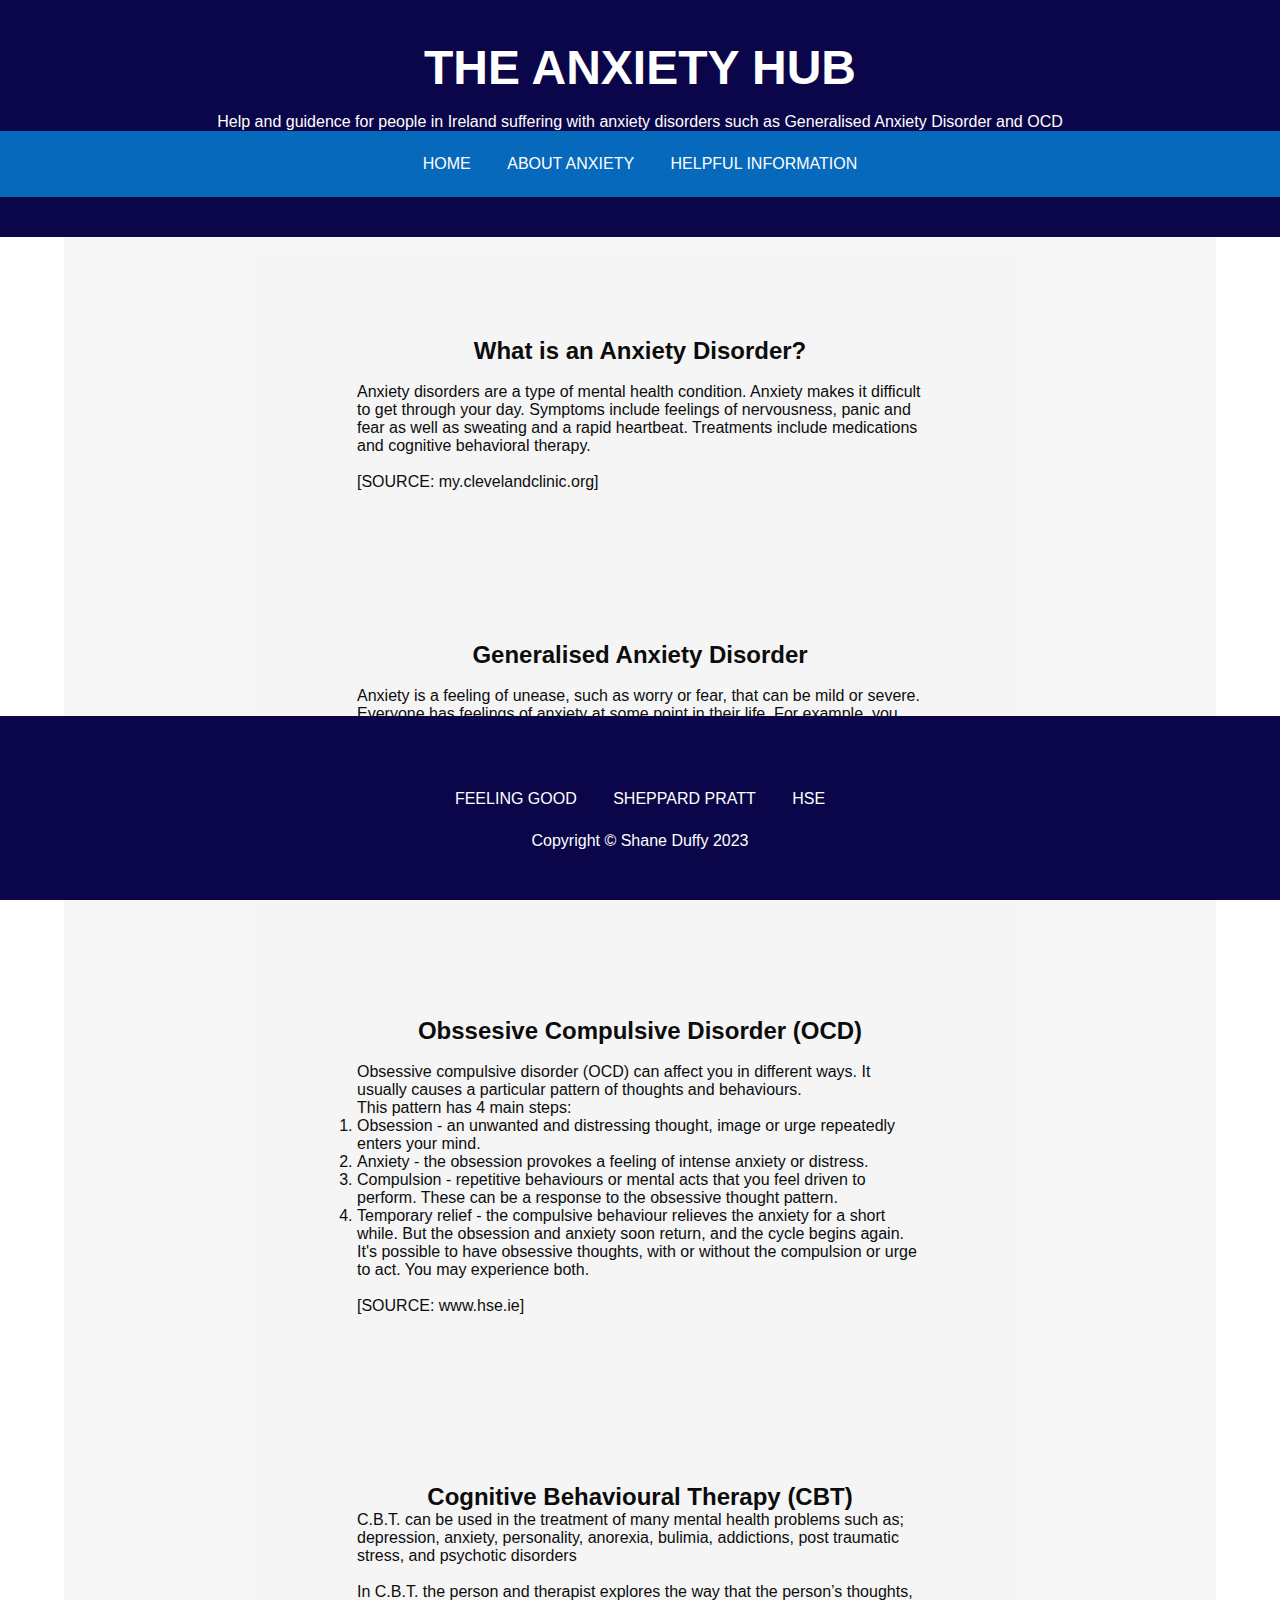
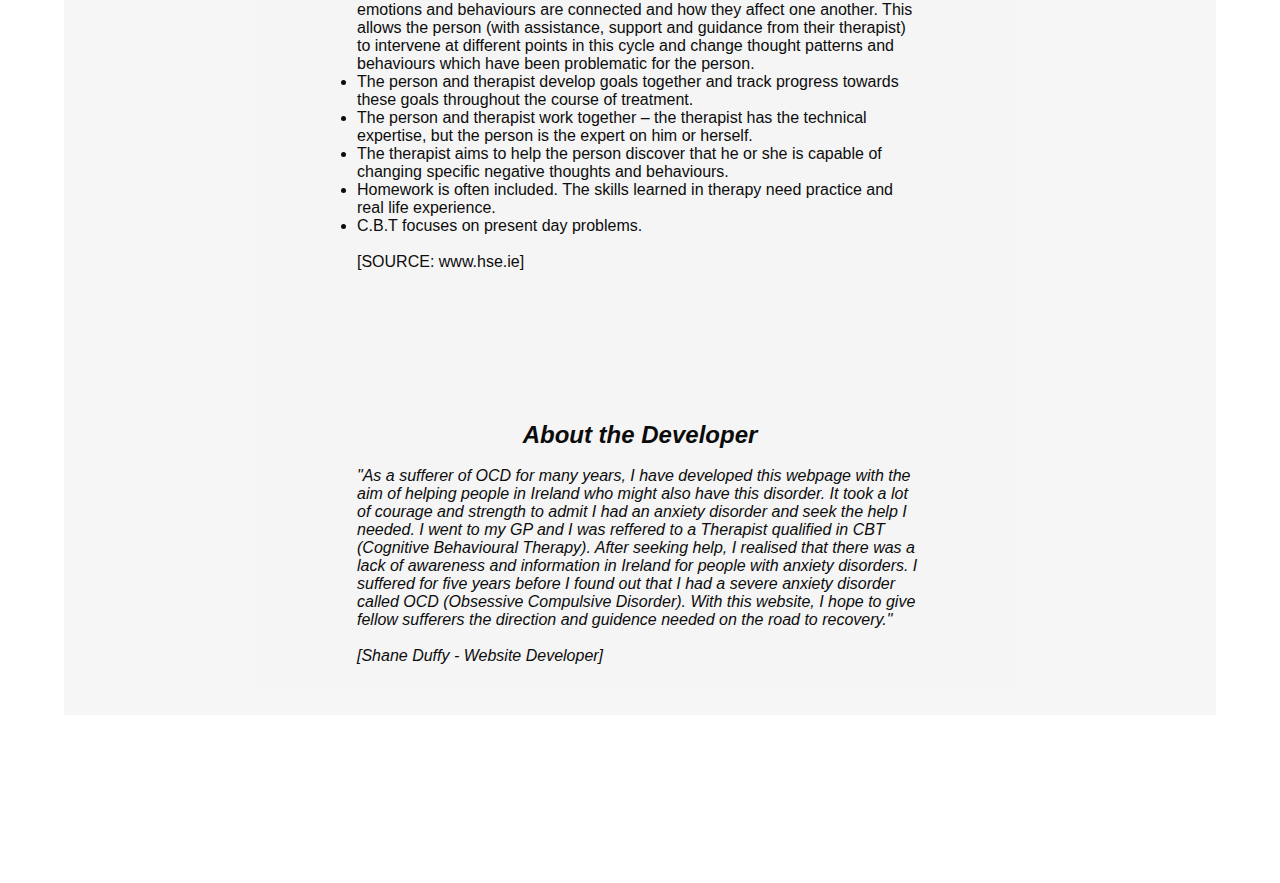
==== about.html @ 63fe4293 "footer changes" ====
<!DOCTYPE html>
<html lang="en">
<head>
    <meta charset="UTF-8">
    <meta http-equiv="X-UA-Compatible" content="IE=edge">
    <meta name="viewport" content="width=device-width, initial-scale=1.0">
    <meta name="description" content="The Anxiety Hub, Help and guidence for people in Ireland suffering with anxiety disorders such as Generalised Anxiety Disorder and OCD">
    <meta name="keywords" content="anxiety, OCD, CBT, Generalised Anxiety Disorder, Cognitive Behavioural Therapy">
	<meta name="author" content="The Anxiety Hub">
   
    <link rel="stylesheet" href="assets/css/style.css"/>

    <title>The Anxiety Hub</title>
</head>
<body>
    <header>
        <h1>The Anxiety Hub</h1>
        <br>
        <p>Help and guidence for people in Ireland suffering with anxiety disorders such as Generalised Anxiety Disorder and OCD</p>
    
    <nav class="headnav">
        <a href="index.html">Home</a>
        <a href="about.html">About Anxiety</a>
        <a href="helpandinfo.html">Helpful Information</a>
    </nav>
    </header>

    <section>
    <div class="anxiety" id="anxiety">
        <h2>What is an Anxiety Disorder?</h2>
        <br>
        <p>Anxiety disorders are a type of mental health condition. Anxiety makes it difficult to get through your day. 
           Symptoms include feelings of nervousness, panic and fear as well as sweating and a rapid heartbeat. 
           Treatments include medications and cognitive behavioral therapy. 
        </p>
        <br>
        <p>[SOURCE: my.clevelandclinic.org]</p>
        </div>   
        
        
    

    
        <div class="general" id="gad">
        <h2>Generalised Anxiety Disorder</h2>
        <br>
        <p>
            Anxiety is a feeling of unease, such as worry or fear, that can be mild or severe.
            Everyone has feelings of anxiety at some point in their life. For example, you may feel worried and anxious about sitting an exam, 
            or having a medical test or job interview.
            During times like these, feeling anxious can be perfectly normal.
            But some people find it hard to control their worries. Their feelings of anxiety are more constant and can often affect their daily lives. 
        </p>
        <br>
        <p>[SOURCE: www.nhs.co.uk]</p>
        </div>
        <br>
        <br>
    
        <div class="ocd" id="ocd2">
        <h2>Obssesive Compulsive Disorder (OCD)</h2>
        <br>
        <p>
            Obsessive compulsive disorder (OCD) can affect you in different ways. It usually causes a particular pattern of thoughts and behaviours.
    
            <ol>This pattern has 4 main steps:
                <br/>
                <li>Obsession - an unwanted and distressing thought, image or urge repeatedly enters your mind.</li>
                <li>Anxiety - the obsession provokes a feeling of intense anxiety or distress.</li>
                <li>Compulsion - repetitive behaviours or mental acts that you feel driven to perform. These can be a response to the obsessive thought pattern.</li>
                <li>Temporary relief - the compulsive behaviour relieves the anxiety for a short while. But the obsession and anxiety soon return, and the cycle begins again.</li>
            </ol>
           
            It's possible to have obsessive thoughts, with or without the compulsion or urge to act. You may experience both. 
        </p>
        <br>
        <p>[SOURCE: www.hse.ie]</p>
        </div>
    
        <br>

        <div class="cbt" id="cbt2">
        <h2>Cognitive Behavioural Therapy (CBT)</h2>
        <p>
            C.B.T. can be used in the treatment of many 
            mental health problems such as; depression, anxiety, personality, anorexia, bulimia, addictions, post traumatic stress, and psychotic disorders
        </p>
        <br>
        <p>
            In C.B.T. the person and therapist explores the way that the person’s thoughts, emotions and behaviours are connected and how they affect one another. 
            This allows the person (with assistance, support and guidance from their therapist) to intervene at different points in this 
            cycle and change thought patterns and behaviours which have been problematic for the person.
        </p>
            
            <ul>
                <li>The person and therapist develop goals together and track progress towards these goals throughout the course of treatment.</li>
                <li>The person and therapist work together – the therapist has the technical expertise, but the person is the expert on him or herself.</li>
                <li>The therapist aims to help the person discover that he or she is capable of changing specific negative thoughts and behaviours.</li>
                <li>Homework is often included. The skills learned in therapy need practice and real life experience.</li>
                <li>C.B.T focuses on present day problems.</li>
            </ul>
             
        
        <br>
        <p>[SOURCE: www.hse.ie]</p>
        </div>
    
    
        <div class="developer" id="webdeveloper"> 
        <h2>About the Developer</h2>
        <br>
        <p> "As a sufferer of OCD for many years, I have developed this webpage with the aim of helping people in Ireland who might also have this disorder. 
        It took a lot of courage and strength to admit I had an anxiety disorder and seek the help I needed. I went to my GP and I was reffered to a Therapist qualified
        in CBT (Cognitive Behavioural Therapy). 
        After seeking help, I realised that there was a lack of awareness and information in Ireland for people with anxiety disorders. I suffered for five years before I 
        found out that I had a severe anxiety disorder called OCD (Obsessive Compulsive Disorder).
        With this website, I hope to give fellow sufferers the direction and guidence needed on the road to recovery." 
        </p> 
        <br>
        <p>[Shane Duffy - Website Developer]</p>
        </div>
    </section>   
    
    



    <footer>
        
    
        <nav id="footnav">
            <a href="https://feelinggood.com/" target="_blank">Feeling Good </a>
            <a href="https://www.sheppardpratt.org/why-sheppard-pratt/our-experts/details/jon-hershfield-mft/" target="_blank">Sheppard Pratt</a>
            <a href="https://www.hse.ie/eng/" target="_blank">HSE</a>
            </nav>

        <p>Copyright © Shane Duffy 2023</p>
        
    </footer>
</body>
</html>
---- assets/css/style.css ----
* {
    margin: 0;
    padding: 0;
    text-decoration: none;
    box-sizing: border-box;
    
}

header {
    background-color: rgb(11, 6, 73);
    color: white;
    align-content: center;
    width: 100%;
    height: 100%;
    display: block;
    padding: 40px 0;
    
} 

h1 {
    text-align: center;
    font-size: xxx-large;
    text-transform: uppercase;
}

h2 {
    text-align: center;
    padding-top: 50px;
}

    
.headnav {
    color: white;
    background-color: #0585dbc7;
    padding: 1.5rem;
}

.headnav a:link {
    color: white;
    text-decoration: none;      
}

.headnav > a {
	text-decoration: none;
	color: white;
	margin: 1rem;
    text-transform: uppercase;
    
}

.headnav a:visited {
    color: white;
    
}

.headnav a:hover {
	text-decoration: none;
	color: gold;
} 

#footnav {
    padding: 1.5rem;
    text-decoration: none;
}

#footnav > a {
	text-decoration: none;
	color: white;
	margin: 1rem;
    text-transform: uppercase;
}

#footnav a:link {
    color:white;
    text-decoration: none;
    
}

#footnav a:hover {
	text-decoration: none;
	color: gold;
} 


#homenav {
    font-size: xx-large;
    font-weight: bold;
    color:rgb(11, 6, 73);
}


#homenav > a {
    text-decoration: none;
    color:rgb(11, 6, 73);
}

#homenav a:visited {
    color:rgb(43, 29, 247);
    
}


body {
    font-family: Arial, Helvetica, sans-serif;
    text-align: center;
    align-content: center;
    background-color: whitesmoke;
    background: url('https://images.pexels.com/photos/734973/pexels-photo-734973.jpeg?auto=compress&cs=tinysrgb&w=1260&h=750&dpr=1') center center / cover no-repeat fixed;
    
    
    min-width: 70%;
    
}

section {
    display: inline-block;
    width: 90%;
    max-height: 100%;
    background-color: whitesmoke;
    align-content: left;
    text-align: center;
    opacity: 95%;
    margin-bottom: 168px;
}

.main{
    max-width: 50%;
    margin-left:auto;
    margin-right:auto;
    align-content: center;
    text-align: left;
    font-size: x-large;
    display: block;
    padding-left: 5px;
    padding-right: 5px; 
    padding-top: 100px;
    padding-bottom: 50px;
    margin-bottom: 168px;
}

#stress-pics {
    margin-bottom: 168px;
    background-color: whitesmoke;
    opacity: 100%;
}


.anxiety {
    max-width: 50%;
    margin-left:auto;
    margin-right:auto;
    align-content: center;
    text-align: left;
    display: block;
    padding-top: 50px;
    padding-left: 5px;
    padding-right: 5px;
    
    
    
}

.general {
    
    max-width: 50%;
    margin-left:auto;
    margin-right:auto;
    align-content: center;
    text-align: left;
    display: block;
    padding-left: 5px;
    padding-right: 5px;
    padding-top: 100px;

}

.ocd {
    
    max-width: 50%;
    margin-left:auto;
    margin-right:auto;
    align-content: center;
    display: block;
    text-align: left;
    padding-left: 5px;
    padding-right: 5px;
    padding-top: 100px;
    
}

.cbt {
    max-width: 50%;
    margin-left:auto;
    margin-right:auto;
    align-content: center;
    display: block;
    text-align: left;
    padding-left: 5px;
    padding-right: 5px;
    padding-top: 100px;
}

.developer {
    max-width: 50%;
    margin-left:auto;
    margin-right:auto;
    align-content: center;
    display: block;
    font-style: italic;
    text-align: left;
    padding-left: 5px;
    padding-right: 5px;
    padding-top: 100px;
    padding-bottom: 50px;
}

.info {
    
    max-width: 40%;
    margin-left:auto;
    margin-right:auto;
    align-content: center; 
    display: block;
    text-align: left;
    padding-left: 5px;
    padding-right: 5px;
    padding-top: 50px;
    padding-bottom: 100px;

}

.navi-list {
    list-style-type: none;
    font-size: large;
    color:rgb(11, 6, 73);
    background-color: whitesmoke;
    opacity: 90%;
    padding-top: 100px;
    padding-bottom: 50px;
}

ul {
    list-style-type: disc;
}



footer {
    background-color: rgb(11, 6, 73);;
    color: white;
    text-align: center;
    width: 100vw;
    display: block;
    overflow: auto;
    padding: 50px 0;
    box-sizing: border-box;
    position: fixed;
    bottom: 0;
    right: 0;
}

@media screen and (max-with: 1200px){
  #media {
    width: 40%;
    height: 1200px;
    display:inline-block;
    padding: 5px;
    margin:auto 0;
    font-size: 40%;
    align-content:center;
  }  

  footer {
    padding-left: 0;
  }
}

@media screen and (max-with: 600px){
    #media {
      width: 40%;
      height: 600px;
      display:inline-block;
      padding: 5px;
      margin:auto 0;
      font-size: 40%;
      align-content:center;
    }  
  
    footer {
      padding-left: 0;
    }
  }
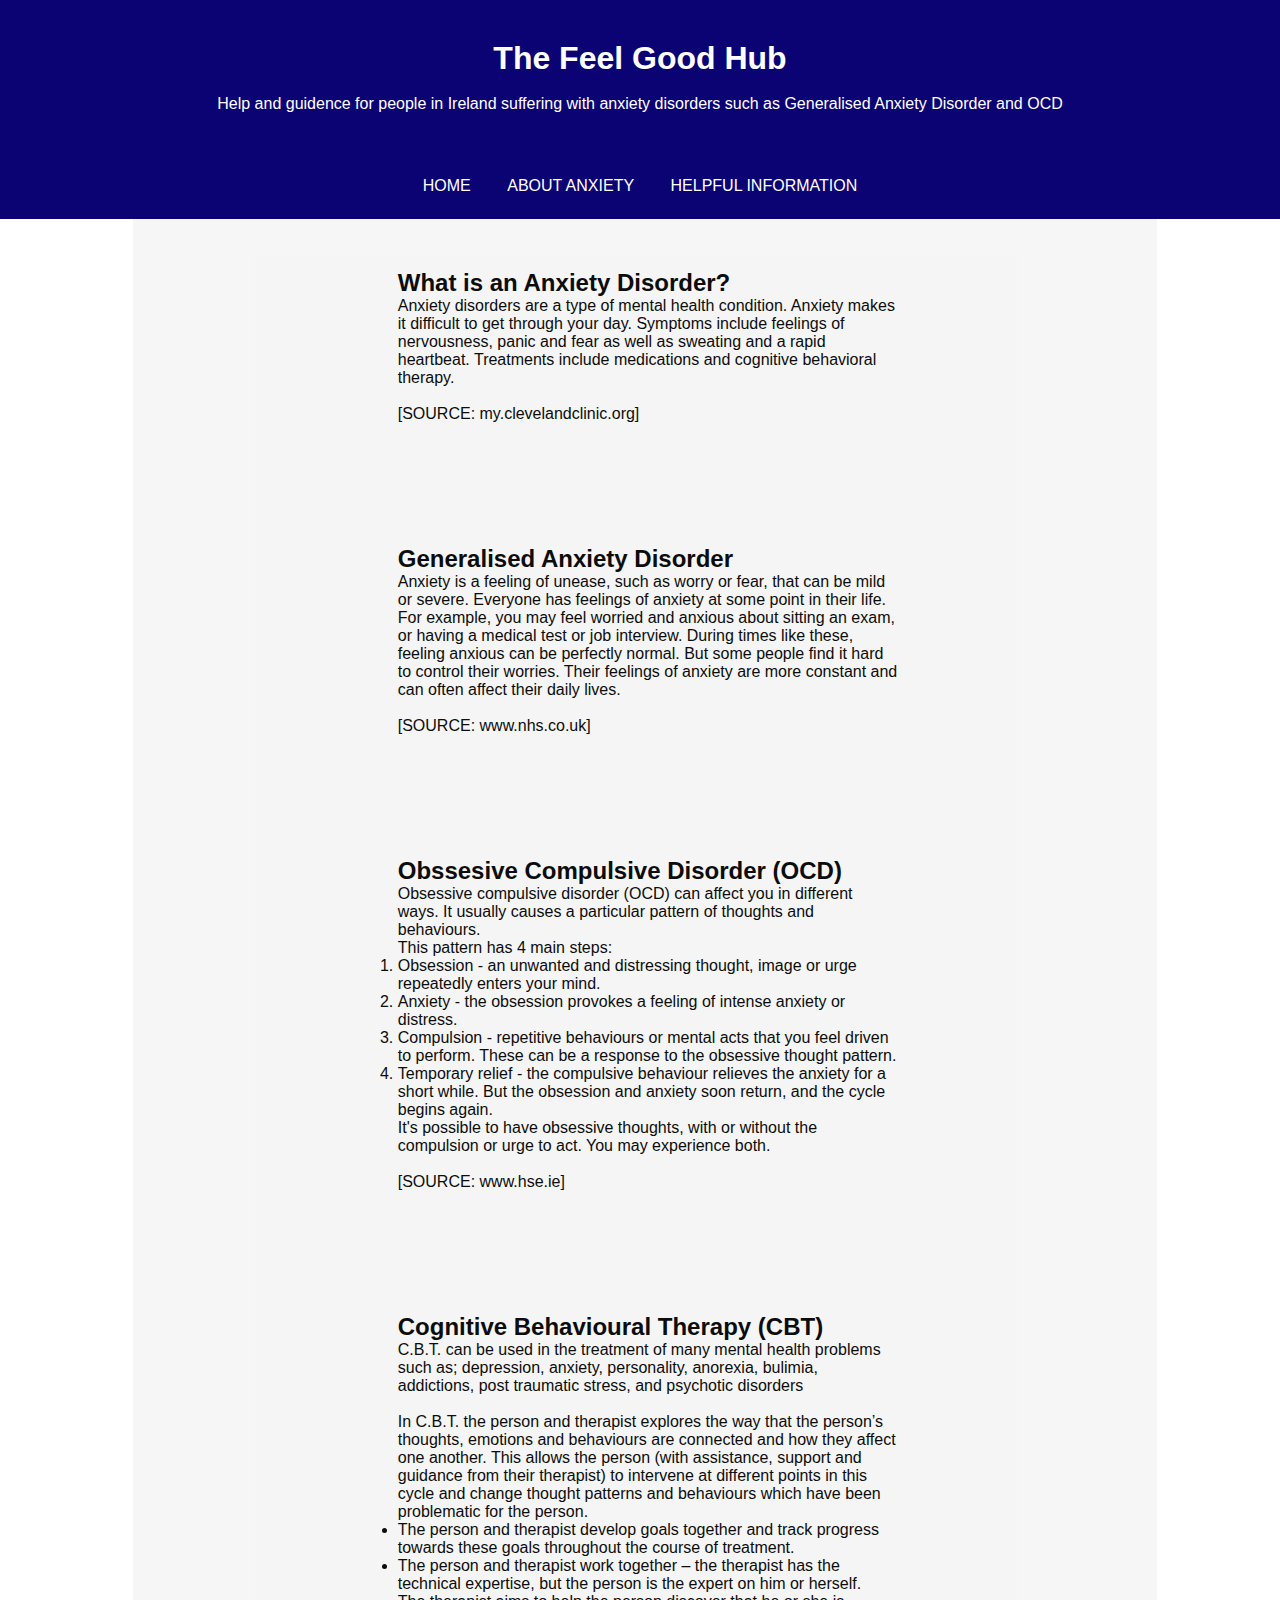
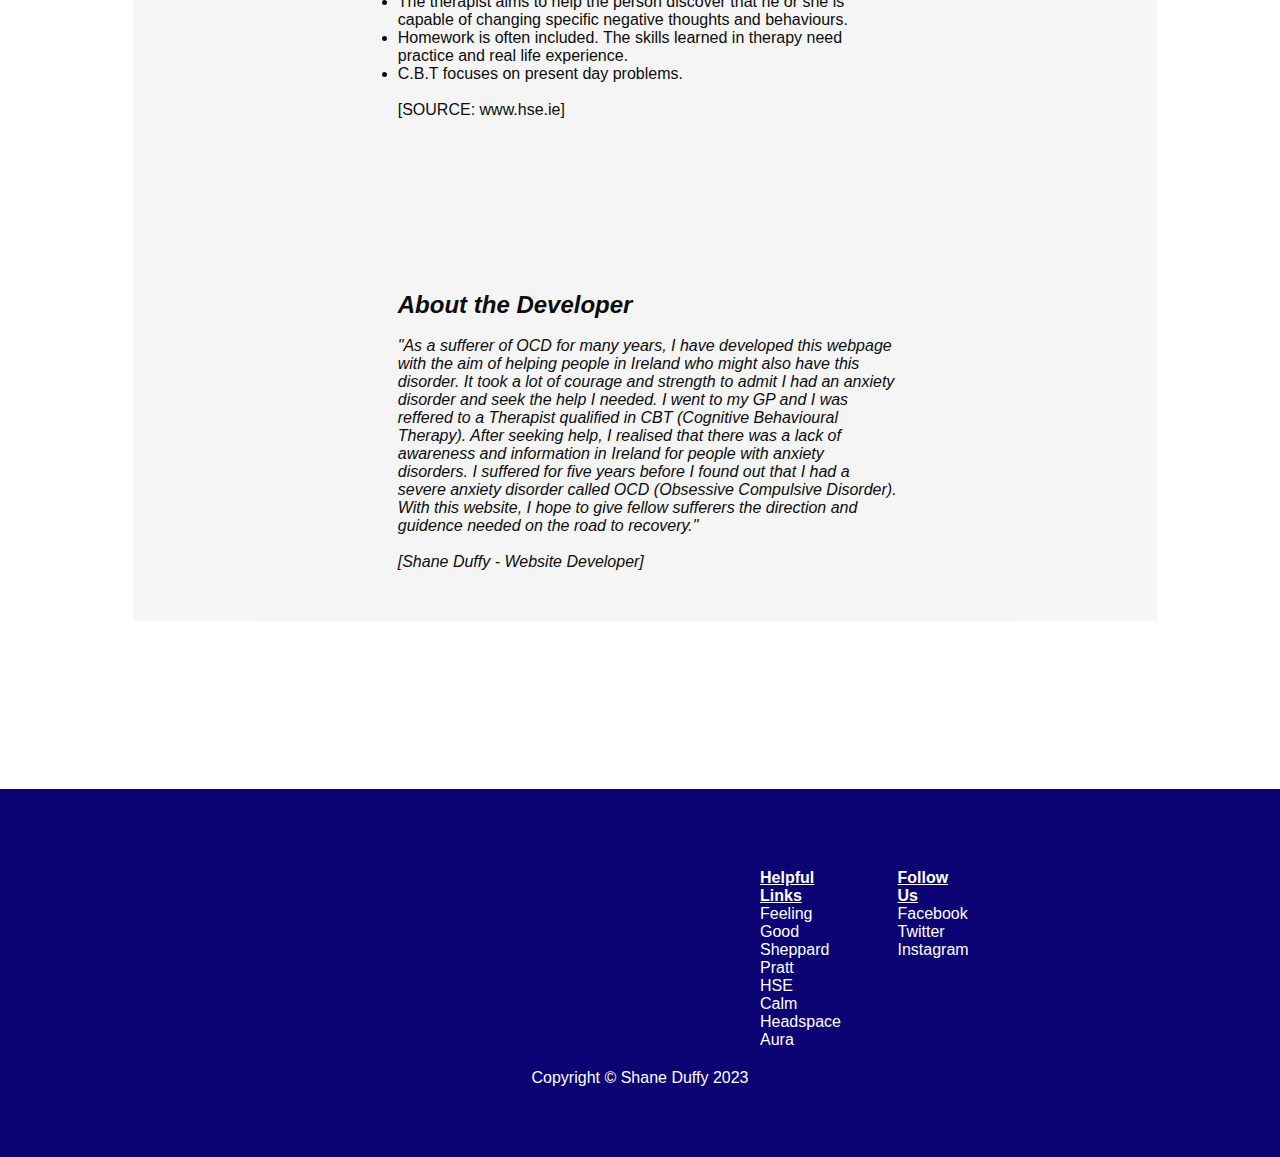
==== commit c0d97d96: "style changes" ====
--- a/about.html
+++ b/about.html
@@ -10,25 +10,25 @@
    
     <link rel="stylesheet" href="assets/css/style.css"/>
 
-    <title>The Anxiety Hub</title>
+    <title>The Feel Good Hub</title>
 </head>
 <body>
     <header>
-        <h1>The Anxiety Hub</h1>
+        <h1>The Feel Good Hub</h1>
         <br>
         <p>Help and guidence for people in Ireland suffering with anxiety disorders such as Generalised Anxiety Disorder and OCD</p>
+    </header>
     
-    <nav class="headnav">
+    <nav class="headnav navbackground">
         <a href="index.html">Home</a>
         <a href="about.html">About Anxiety</a>
         <a href="helpandinfo.html">Helpful Information</a>
     </nav>
-    </header>
+    
 
     <section>
-    <div class="anxiety" id="anxiety">
+    <div class="anxiety contstyle" id="anxiety">
         <h2>What is an Anxiety Disorder?</h2>
-        <br>
         <p>Anxiety disorders are a type of mental health condition. Anxiety makes it difficult to get through your day. 
            Symptoms include feelings of nervousness, panic and fear as well as sweating and a rapid heartbeat. 
            Treatments include medications and cognitive behavioral therapy. 
@@ -36,30 +36,32 @@
         <br>
         <p>[SOURCE: my.clevelandclinic.org]</p>
         </div>   
-        
-        
+        <br>
+        <br>
+        <br>
+        <br>
     
 
     
-        <div class="general" id="gad">
+        <div class="general contstyle" id="gad">
         <h2>Generalised Anxiety Disorder</h2>
-        <br>
-        <p>
-            Anxiety is a feeling of unease, such as worry or fear, that can be mild or severe.
+        <p> Anxiety is a feeling of unease, such as worry or fear, that can be mild or severe.
             Everyone has feelings of anxiety at some point in their life. For example, you may feel worried and anxious about sitting an exam, 
             or having a medical test or job interview.
             During times like these, feeling anxious can be perfectly normal.
             But some people find it hard to control their worries. Their feelings of anxiety are more constant and can often affect their daily lives. 
         </p>
         <br>
+       
         <p>[SOURCE: www.nhs.co.uk]</p>
         </div>
         <br>
         <br>
+        <br>
+        <br>
     
-        <div class="ocd" id="ocd2">
+        <div class="ocd contstyle" id="ocd2">
         <h2>Obssesive Compulsive Disorder (OCD)</h2>
-        <br>
         <p>
             Obsessive compulsive disorder (OCD) can affect you in different ways. It usually causes a particular pattern of thoughts and behaviours.
     
@@ -78,8 +80,11 @@
         </div>
     
         <br>
+        <br>
+        <br>
+        <br>
 
-        <div class="cbt" id="cbt2">
+        <div class="cbt contstyle" id="cbt2">
         <h2>Cognitive Behavioural Therapy (CBT)</h2>
         <p>
             C.B.T. can be used in the treatment of many 
@@ -104,6 +109,10 @@
         <br>
         <p>[SOURCE: www.hse.ie]</p>
         </div>
+        <br>
+        <br>
+        <br>
+        <br>
     
     
         <div class="developer" id="webdeveloper"> 
@@ -126,16 +135,56 @@
 
 
     <footer>
+        <div class="container">
+        <div id="row">
+        <div class="footer-col">
+            <h4>Helpful Links</h4>
+            <ul class="footlist">
+                <li>
+                    <a href="https://feelinggood.com/" target="_blank">Feeling Good </a>
+                </li>
+                <li>
+                    <a href="https://www.sheppardpratt.org/why-sheppard-pratt/our-experts/details/jon-hershfield-mft/" target="_blank">Sheppard Pratt</a>
+                </li>
+                <li>
+                    <a href="https://www.hse.ie/eng/" target="_blank">HSE</a>
+                </li>
+                <li>
+                    <a href="https://www.calm.com" target="_blank">Calm</a>
+                </li>
+                <li>
+                    <a href="https://www.headspace.com" target="_blank">Headspace</a>
+                </li>
+                <li>
+                    <a href="https://www.aurahealth.io" target="_blank">Aura</a>
+                </li>
+            </ul>
+        </div>
+        <div class="footer-col">
+            <h4>Follow Us</h4>
+            <ul class="footlist">
+                <li>
+                    <a href="https://www.facebook.com" target="_blank">Facebook</a>
+                </li>
+                <li>
+                    <a href="https://www.twitter.com" target="_blank">Twitter</a>
+                </li>
+                <li>
+                    <a href="https://www.instagram.com" target="_blank">Instagram</a>
+                </li>
+            </ul>
+        </div>
+        </div>
+        </div>
+            
+            
+            
+            
         
-    
-        <nav id="footnav">
-            <a href="https://feelinggood.com/" target="_blank">Feeling Good </a>
-            <a href="https://www.sheppardpratt.org/why-sheppard-pratt/our-experts/details/jon-hershfield-mft/" target="_blank">Sheppard Pratt</a>
-            <a href="https://www.hse.ie/eng/" target="_blank">HSE</a>
-            </nav>
 
-        <p>Copyright © Shane Duffy 2023</p>
-        
+        <div class="copyright">
+            <p>Copyright © Shane Duffy 2023</p>
+        </div>
     </footer>
 </body>
 </html>--- a/assets/css/style.css
+++ b/assets/css/style.css
@@ -5,7 +5,7 @@
     box-sizing: border-box;
     
 }
-
+/*
 header {
     background-color: rgb(11, 6, 73);
     color: white;
@@ -86,6 +86,10 @@
     font-size: xx-large;
     font-weight: bold;
     color:rgb(11, 6, 73);
+}
+
+#homenav li {
+    list-style-type: none;
 }
 
 
@@ -271,11 +275,11 @@
   }  
 
   footer {
-    padding-left: 0;
+    padding: 0;
   }
 }
 
-@media screen and (max-with: 600px){
+@media screen and (max-with: 470px){
     #media {
       width: 40%;
       height: 600px;
@@ -286,7 +290,176 @@
       align-content:center;
     }  
   
+    .background {
+      padding: 0 0;
+    }
+
     footer {
-      padding-left: 0;
+      padding: 0 0;
     }
-  }+  } */
+body {
+    font-family: Arial, Helvetica, sans-serif;
+    text-align: center;
+    align-content: center;
+    /*background-color: rgb(238, 230, 215);*/
+    background: url(https://images.pexels.com/photos/1770809/pexels-photo-1770809.jpeg)center center / cover no-repeat fixed;
+    /*background: url(https://images.pexels.com/photos/457881/pexels-photo-457881.jpeg?auto=compress&cs=tinysrgb&w=1260&h=750&dpr=1) center center / cover no-repeat fixed;*/
+    
+  }
+
+header {
+    color: white;
+    align-content: center;
+    width: 100%;
+    height: 100%;
+    display: block;
+    padding: 40px 0;
+    background-color: rgb(11, 3, 116);
+    
+    
+} 
+
+footer {
+    color: white;
+    align-content: center;
+    width: 100%;
+    height: 100%;
+    display: block;
+    padding: 70px 0;
+    background-color: rgb(11, 3, 116);
+    
+}
+
+h4 {
+    text-decoration: underline;
+}
+
+.container {
+    /*max-width: 600px;
+    margin: auto;*/
+    max-width: 60%;
+    margin-left:550px;
+    margin-right:auto;
+    align-content: center;
+    text-align: left;
+    display: block;
+    padding-top: 10px;
+    padding-left: 175px;
+    padding-right: 5px;
+}
+
+#row {
+    display: flex;
+    flex-wrap: wrap;
+}
+
+.footlist {
+    list-style-type: none;
+}
+
+.footer-col {
+    width: 25%;
+    padding: 0 35px;
+}
+
+.footer-col a:link {
+    color: white;
+    text-decoration: none;      
+}
+
+.footer-col > a {
+    text-decoration: none;
+	color: white;
+	margin: 1rem;
+    text-transform: uppercase;
+}
+
+.footer-col > a:visited {
+    color: white;
+}
+
+.footer-col a:hover {
+	text-decoration: none;
+	color: gold;
+} 
+.copyright {
+    padding-top: 15px;
+    margin-top: 5px;
+}
+.headnav {
+    color: white;
+    /*background-color: #0585dbc7;*/
+    padding: 1.5rem;
+}
+
+.navbackground {
+    background-color: rgb(11, 3, 116);
+    color: white;
+}
+
+.headnav a:link {
+    color: white;
+    text-decoration: none;      
+}
+
+.headnav > a {
+	text-decoration: none;
+	color: white;
+	margin: 1rem;
+    text-transform: uppercase;
+    
+}
+
+.headnav a:visited {
+    color: white;
+    
+}
+
+.headnav a:hover {
+	text-decoration: none;
+	color: gold;
+} 
+
+section {
+    display: inline-block;
+    background-color: whitesmoke;
+    width: 80%;
+    max-height: 100%;
+    align-content: center;
+    text-align: left;
+    opacity: 95%;
+    margin-left: 10px;
+    padding-left: 5px;
+    margin-bottom: 168px;
+}
+
+.developer {
+    max-width: 50%;
+    margin-left:auto;
+    margin-right:auto;
+    align-content: center;
+    display: block;
+    font-style: italic;
+    text-align: left;
+    padding-left: 5px;
+    padding-right: 5px;
+    padding-top: 100px;
+    padding-bottom: 50px;
+}
+
+.social {
+    display: flexbox;
+}
+
+.contstyle {
+    max-width: 50%;
+    margin-left:auto;
+    margin-right:auto;
+    align-content: center;
+    text-align: left;
+    display: block;
+    padding-top: 50px;
+    padding-left: 5px;
+    padding-right: 5px;
+}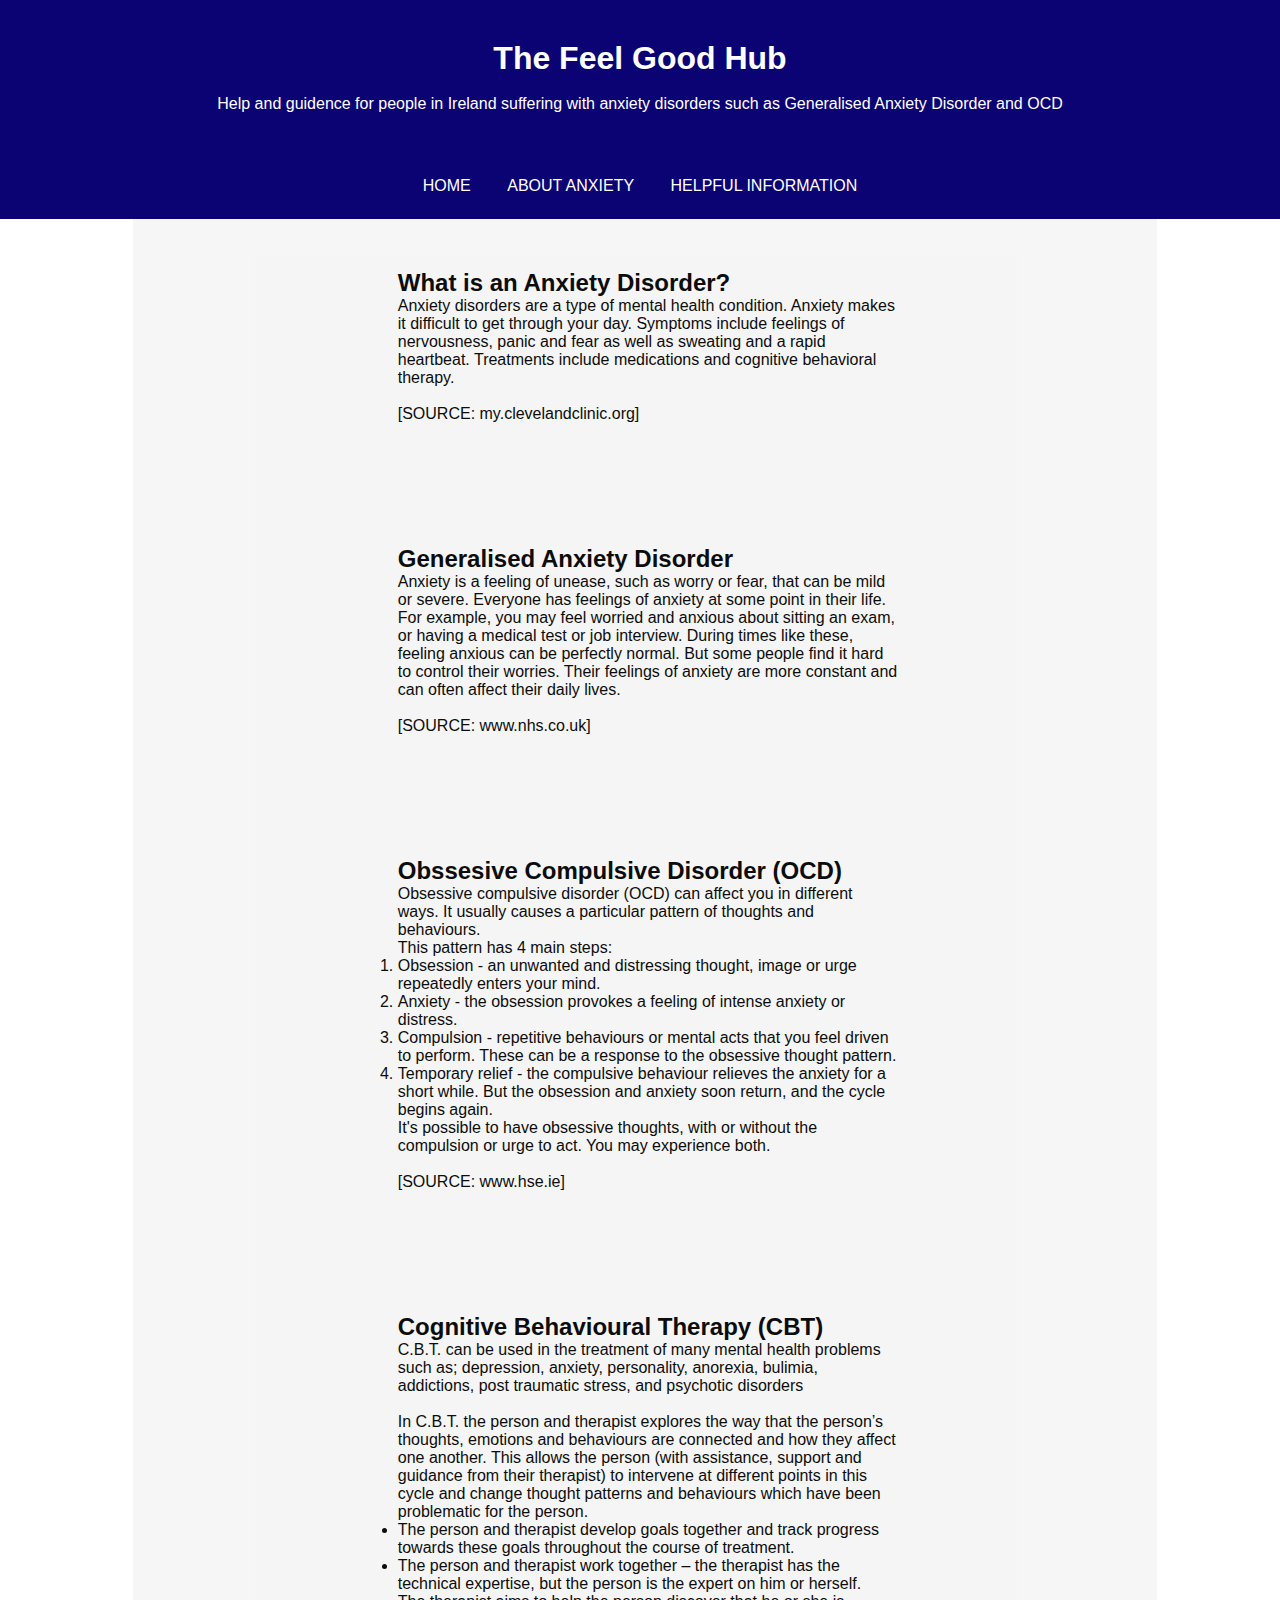
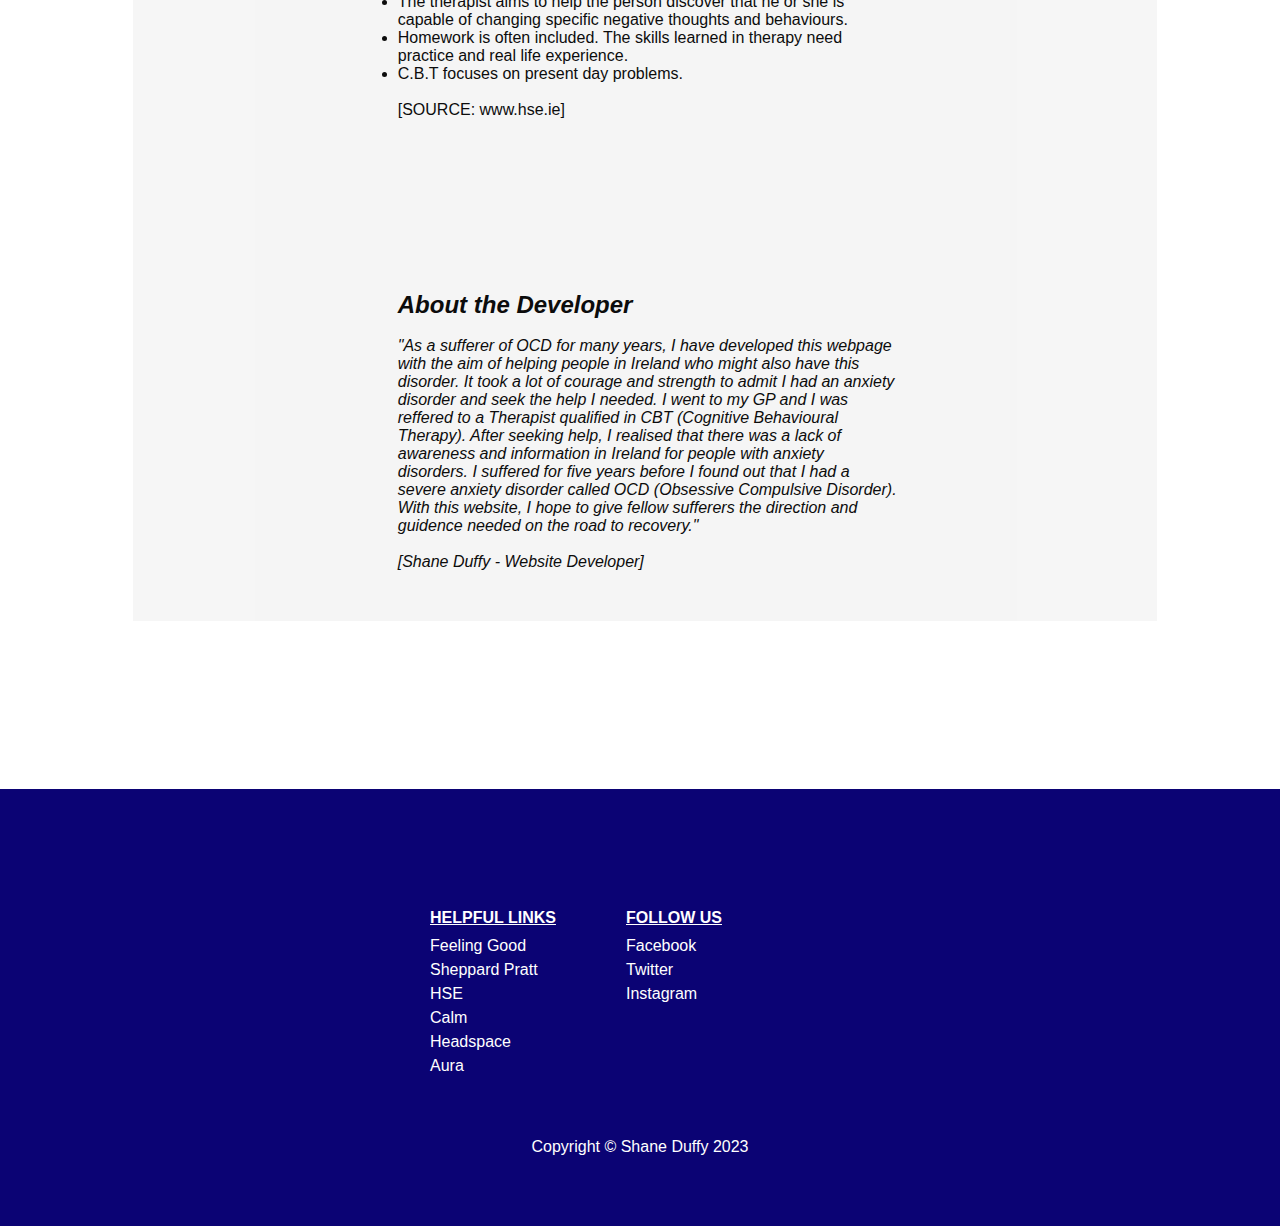
==== commit 9eab650c: "responsive footer" ====
--- a/about.html
+++ b/about.html
@@ -141,22 +141,22 @@
             <h4>Helpful Links</h4>
             <ul class="footlist">
                 <li>
-                    <a href="https://feelinggood.com/" target="_blank">Feeling Good </a>
+                    <a href="https://feelinggood.com/" target="_blank" aria-label="Visit Feeling Good by Dr David Burns">Feeling Good </a>
                 </li>
                 <li>
-                    <a href="https://www.sheppardpratt.org/why-sheppard-pratt/our-experts/details/jon-hershfield-mft/" target="_blank">Sheppard Pratt</a>
+                    <a href="https://www.sheppardpratt.org/why-sheppard-pratt/our-experts/details/jon-hershfield-mft/" target="_blank" aria-label="Visit Jon Hershfield, expert on OCD">Sheppard Pratt</a>
                 </li>
                 <li>
-                    <a href="https://www.hse.ie/eng/" target="_blank">HSE</a>
+                    <a href="https://www.hse.ie/eng/" target="_blank" aria-label="Visit HSE.ie">HSE</a>
                 </li>
                 <li>
-                    <a href="https://www.calm.com" target="_blank">Calm</a>
+                    <a href="https://www.calm.com" target="_blank" aria-label="Visit Calm Webpage">Calm</a>
                 </li>
                 <li>
-                    <a href="https://www.headspace.com" target="_blank">Headspace</a>
+                    <a href="https://www.headspace.com" target="_blank" aria-label="Visit Headspace">Headspace</a>
                 </li>
                 <li>
-                    <a href="https://www.aurahealth.io" target="_blank">Aura</a>
+                    <a href="https://www.aurahealth.io" target="_blank" aria-label="Visit Aura Health">Aura</a>
                 </li>
             </ul>
         </div>
@@ -164,13 +164,13 @@
             <h4>Follow Us</h4>
             <ul class="footlist">
                 <li>
-                    <a href="https://www.facebook.com" target="_blank">Facebook</a>
+                    <a href="https://www.facebook.com" target="_blank" aria-label="Visit our Facebook page">Facebook</a>
                 </li>
                 <li>
-                    <a href="https://www.twitter.com" target="_blank">Twitter</a>
+                    <a href="https://www.twitter.com" target="_blank" aria-label="Visit our Twitter page">Twitter</a>
                 </li>
                 <li>
-                    <a href="https://www.instagram.com" target="_blank">Instagram</a>
+                    <a href="https://www.instagram.com" target="_blank" aria-label="Visit our Instagram page">Instagram</a>
                 </li>
             </ul>
         </div>
--- a/assets/css/style.css
+++ b/assets/css/style.css
@@ -336,16 +336,16 @@
 }
 
 .container {
-    /*max-width: 600px;
-    margin: auto;*/
-    max-width: 60%;
-    margin-left:550px;
-    margin-right:auto;
-    align-content: center;
-    text-align: left;
-    display: block;
-    padding-top: 10px;
-    padding-left: 175px;
+    max-width: 50%;
+    width: 500px;
+    margin-left:auto;
+    margin-right:auto;
+    align-content: center;
+    text-align: left;
+    display: block;
+    position: relative;
+    padding-top: 50px;
+    padding-left: 5px;
     padding-right: 5px;
 }
 
@@ -356,11 +356,13 @@
 
 .footlist {
     list-style-type: none;
+    
 }
 
 .footer-col {
-    width: 25%;
+    width: 40%;
     padding: 0 35px;
+    
 }
 
 .footer-col a:link {
@@ -368,14 +370,12 @@
     text-decoration: none;      
 }
 
-.footer-col > a {
+.footer-col a {
     text-decoration: none;
 	color: white;
-	margin: 1rem;
-    text-transform: uppercase;
-}
-
-.footer-col > a:visited {
+}
+
+.footer-col a:visited {
     color: white;
 }
 
@@ -385,7 +385,8 @@
 } 
 .copyright {
     padding-top: 15px;
-    margin-top: 5px;
+    margin-top: 45px;
+    
 }
 .headnav {
     color: white;
@@ -403,7 +404,7 @@
     text-decoration: none;      
 }
 
-.headnav > a {
+.headnav a {
 	text-decoration: none;
 	color: white;
 	margin: 1rem;
@@ -462,4 +463,56 @@
     padding-top: 50px;
     padding-left: 5px;
     padding-right: 5px;
+}
+
+.contstyle a {
+    color: rgb(11, 3, 116);
+    text-decoration: underline;  
+}
+
+.contstyle a:visited {
+    color: rgb(11, 3, 116);
+    text-decoration: underline;  
+}
+
+.contstyle a:hover {
+    color: #0585dbc7;
+    text-decoration: underline;  
+}
+
+.footer-col h4 {
+   margin-bottom: 7px;
+   text-transform: uppercase;
+}  
+
+.footlist {
+    line-height: 1.5;
+}
+
+/*.welcome {
+    max-width: 50%;
+    width: 500px;
+    margin-left:auto;
+    margin-right:auto;
+    align-content: center;
+    text-align: left;
+    display: block;
+    position: relative;
+    padding-top: 50px;
+    padding-left: 5px;
+    padding-right: 5px;
+    background-color: whitesmoke;
+}*/
+
+@media (max-width: 767px) {
+    .footer-col {
+        width: 50%;
+        margin-bottom: 30px;
+    }
+}
+
+@media (max-width: 767px) {
+    .footer-col {
+        width: 100%;
+    }
 }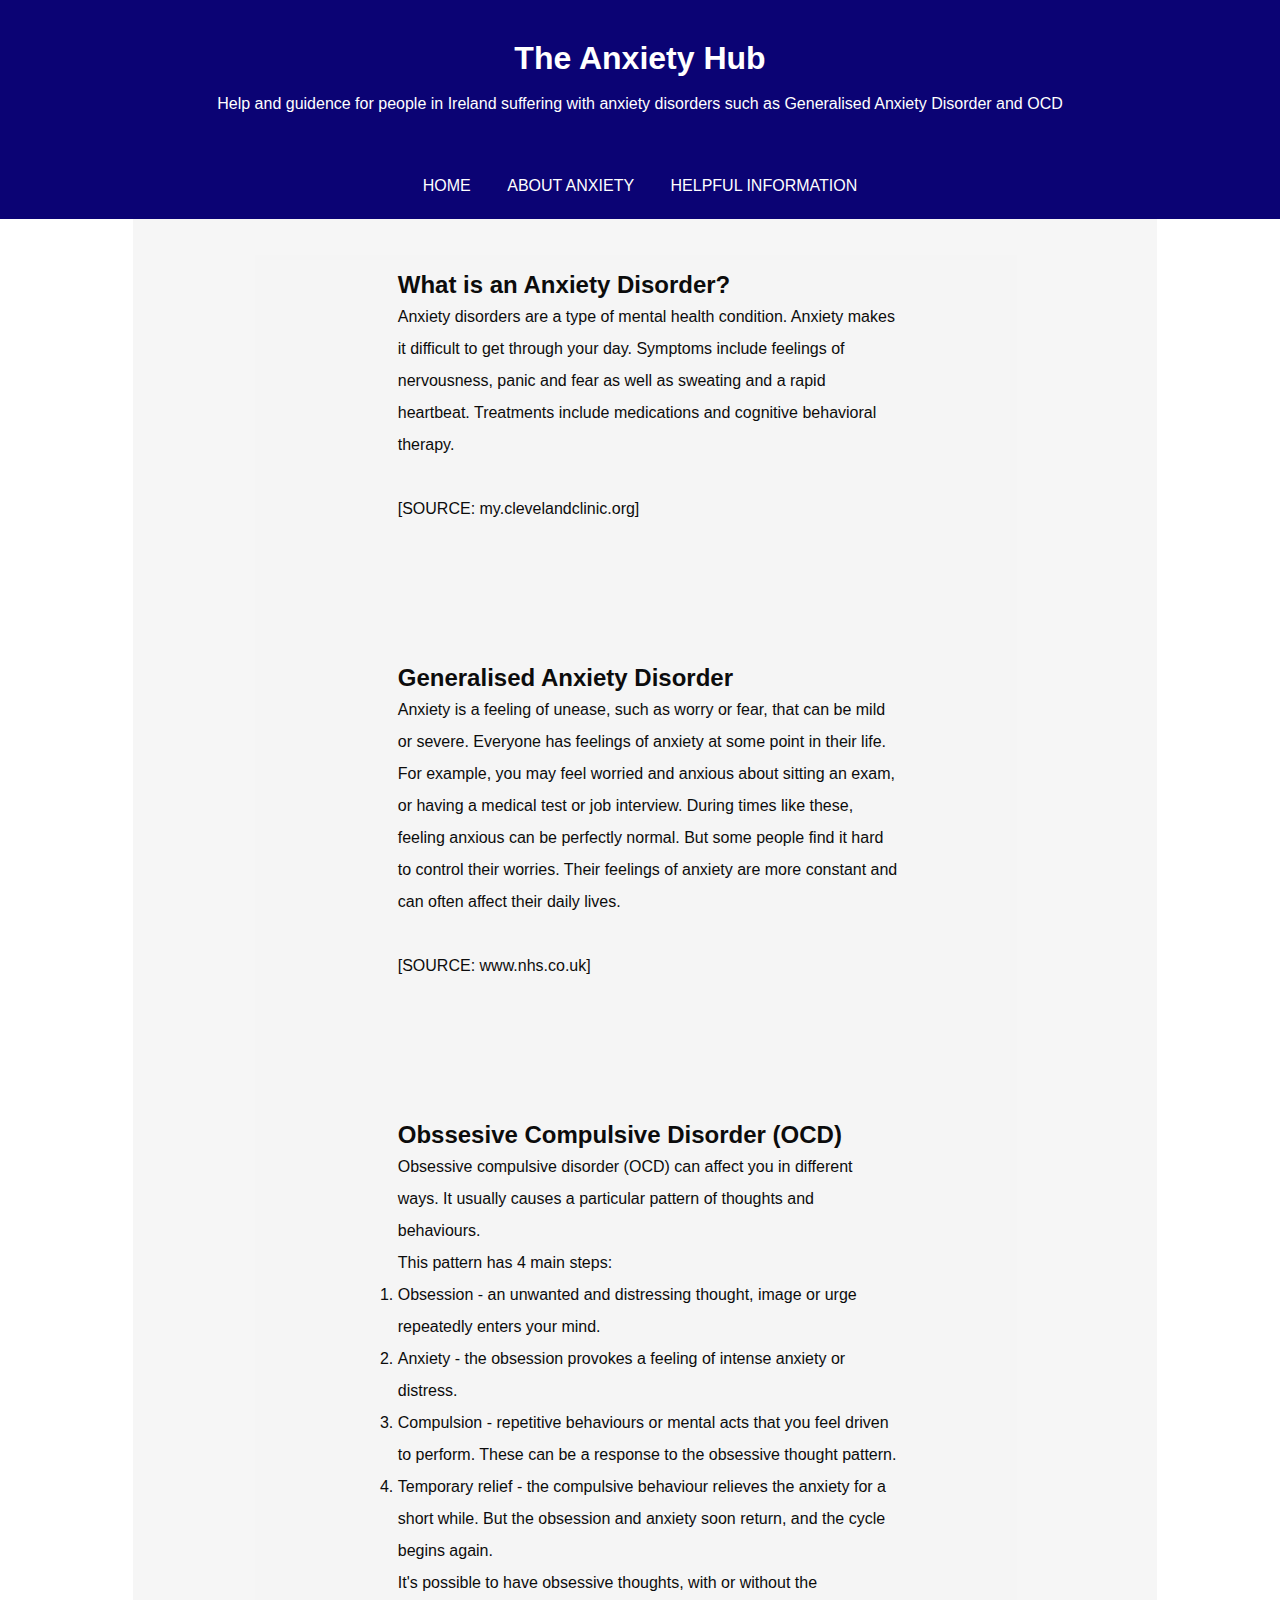
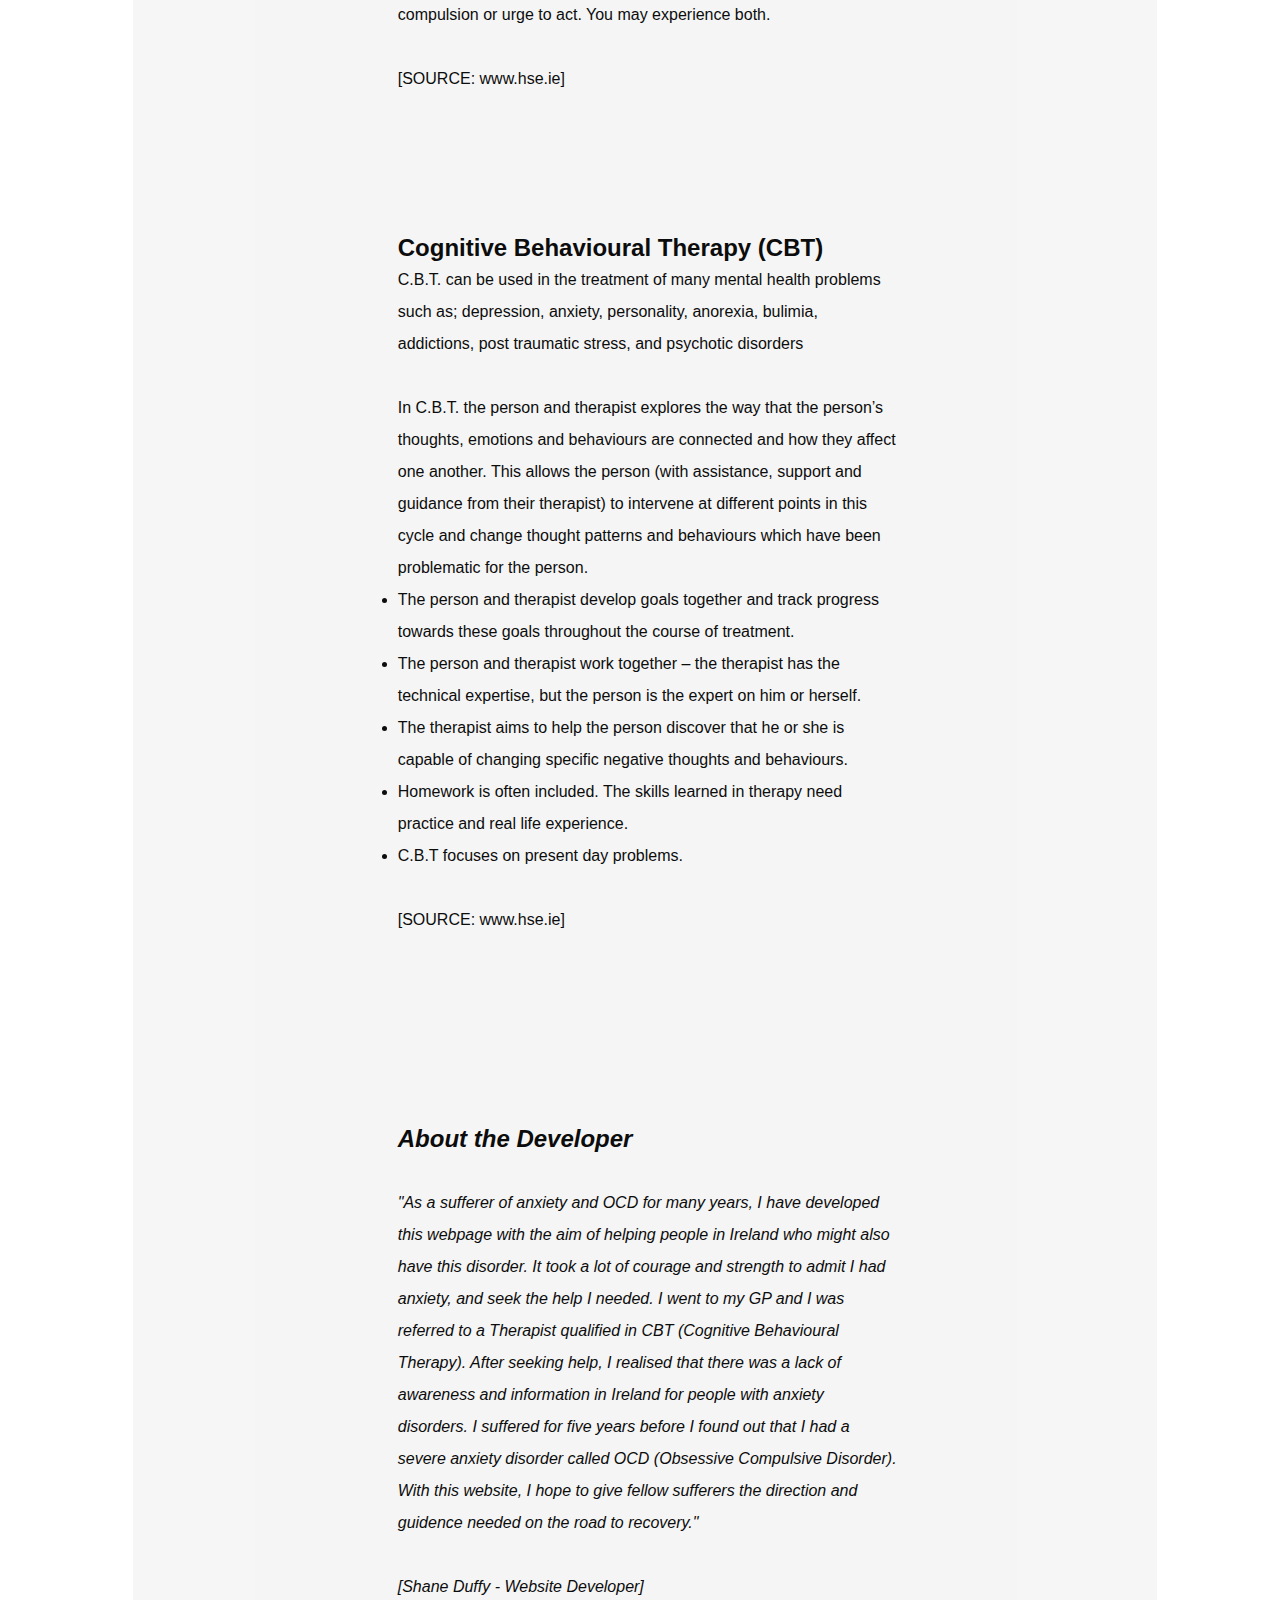
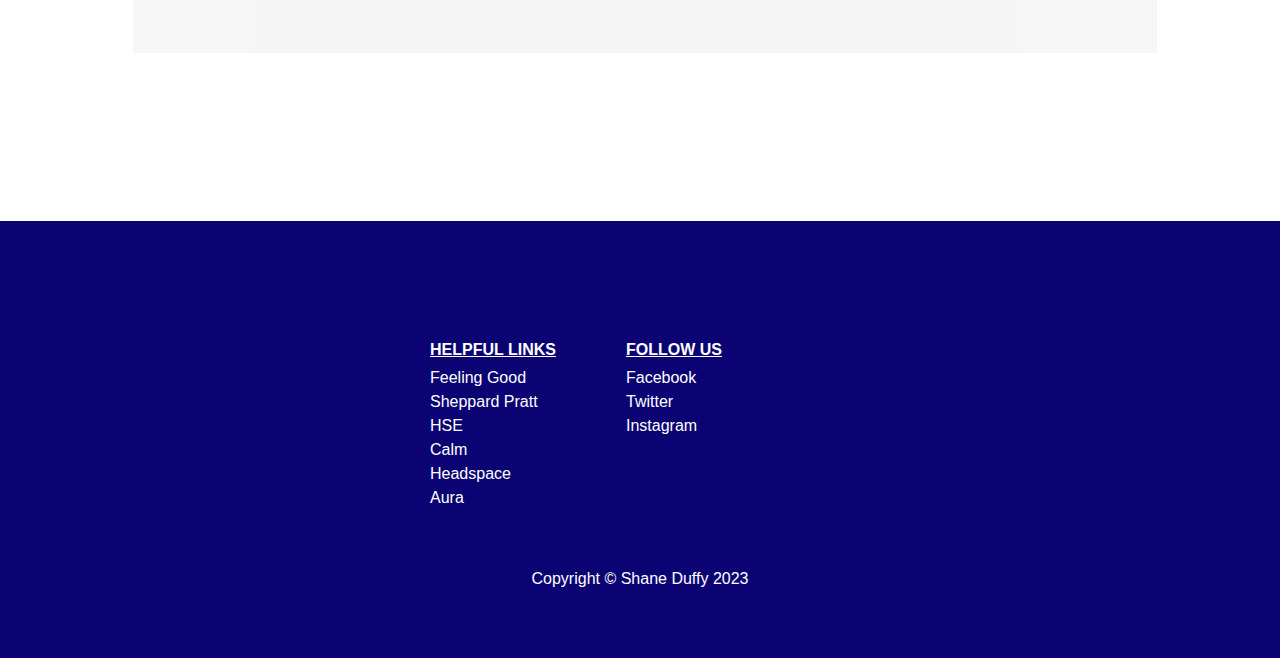
==== commit ebf7627c: "Initial commit" ====
--- a/about.html
+++ b/about.html
@@ -10,19 +10,19 @@
    
     <link rel="stylesheet" href="assets/css/style.css"/>
 
-    <title>The Feel Good Hub</title>
+    <title>The Anxiety Hub</title>
 </head>
 <body>
     <header>
-        <h1>The Feel Good Hub</h1>
+        <h1>The Anxiety Hub</h1>
         <br>
         <p>Help and guidence for people in Ireland suffering with anxiety disorders such as Generalised Anxiety Disorder and OCD</p>
     </header>
     
     <nav class="headnav navbackground">
-        <a href="index.html">Home</a>
-        <a href="about.html">About Anxiety</a>
-        <a href="helpandinfo.html">Helpful Information</a>
+        <a href="index.html" aria-label="Home Page">Home</a>
+        <a href="about.html" aria-label="About Anxiety page">About Anxiety</a>
+        <a href="helpandinfo.html" aria-label="Help and information page">Helpful Information</a>
     </nav>
     
 
@@ -118,8 +118,8 @@
         <div class="developer" id="webdeveloper"> 
         <h2>About the Developer</h2>
         <br>
-        <p> "As a sufferer of OCD for many years, I have developed this webpage with the aim of helping people in Ireland who might also have this disorder. 
-        It took a lot of courage and strength to admit I had an anxiety disorder and seek the help I needed. I went to my GP and I was reffered to a Therapist qualified
+        <p> "As a sufferer of anxiety and OCD for many years, I have developed this webpage with the aim of helping people in Ireland who might also have this disorder. 
+        It took a lot of courage and strength to admit I had anxiety, and seek the help I needed. I went to my GP and I was referred to a Therapist qualified
         in CBT (Cognitive Behavioural Therapy). 
         After seeking help, I realised that there was a lack of awareness and information in Ireland for people with anxiety disorders. I suffered for five years before I 
         found out that I had a severe anxiety disorder called OCD (Obsessive Compulsive Disorder).
--- a/assets/css/style.css
+++ b/assets/css/style.css
@@ -5,306 +5,13 @@
     box-sizing: border-box;
     
 }
-/*
-header {
-    background-color: rgb(11, 6, 73);
-    color: white;
-    align-content: center;
-    width: 100%;
-    height: 100%;
-    display: block;
-    padding: 40px 0;
-    
-} 
-
-h1 {
-    text-align: center;
-    font-size: xxx-large;
-    text-transform: uppercase;
-}
-
-h2 {
-    text-align: center;
-    padding-top: 50px;
-}
-
-    
-.headnav {
-    color: white;
-    background-color: #0585dbc7;
-    padding: 1.5rem;
-}
-
-.headnav a:link {
-    color: white;
-    text-decoration: none;      
-}
-
-.headnav > a {
-	text-decoration: none;
-	color: white;
-	margin: 1rem;
-    text-transform: uppercase;
-    
-}
-
-.headnav a:visited {
-    color: white;
-    
-}
-
-.headnav a:hover {
-	text-decoration: none;
-	color: gold;
-} 
-
-#footnav {
-    padding: 1.5rem;
-    text-decoration: none;
-}
-
-#footnav > a {
-	text-decoration: none;
-	color: white;
-	margin: 1rem;
-    text-transform: uppercase;
-}
-
-#footnav a:link {
-    color:white;
-    text-decoration: none;
-    
-}
-
-#footnav a:hover {
-	text-decoration: none;
-	color: gold;
-} 
-
-
-#homenav {
-    font-size: xx-large;
-    font-weight: bold;
-    color:rgb(11, 6, 73);
-}
-
-#homenav li {
-    list-style-type: none;
-}
-
-
-#homenav > a {
-    text-decoration: none;
-    color:rgb(11, 6, 73);
-}
-
-#homenav a:visited {
-    color:rgb(43, 29, 247);
-    
-}
-
 
 body {
     font-family: Arial, Helvetica, sans-serif;
     text-align: center;
     align-content: center;
-    background-color: whitesmoke;
-    background: url('https://images.pexels.com/photos/734973/pexels-photo-734973.jpeg?auto=compress&cs=tinysrgb&w=1260&h=750&dpr=1') center center / cover no-repeat fixed;
-    
-    
-    min-width: 70%;
-    
-}
-
-section {
-    display: inline-block;
-    width: 90%;
-    max-height: 100%;
-    background-color: whitesmoke;
-    align-content: left;
-    text-align: center;
-    opacity: 95%;
-    margin-bottom: 168px;
-}
-
-.main{
-    max-width: 50%;
-    margin-left:auto;
-    margin-right:auto;
-    align-content: center;
-    text-align: left;
-    font-size: x-large;
-    display: block;
-    padding-left: 5px;
-    padding-right: 5px; 
-    padding-top: 100px;
-    padding-bottom: 50px;
-    margin-bottom: 168px;
-}
-
-#stress-pics {
-    margin-bottom: 168px;
-    background-color: whitesmoke;
-    opacity: 100%;
-}
-
-
-.anxiety {
-    max-width: 50%;
-    margin-left:auto;
-    margin-right:auto;
-    align-content: center;
-    text-align: left;
-    display: block;
-    padding-top: 50px;
-    padding-left: 5px;
-    padding-right: 5px;
-    
-    
-    
-}
-
-.general {
-    
-    max-width: 50%;
-    margin-left:auto;
-    margin-right:auto;
-    align-content: center;
-    text-align: left;
-    display: block;
-    padding-left: 5px;
-    padding-right: 5px;
-    padding-top: 100px;
-
-}
-
-.ocd {
-    
-    max-width: 50%;
-    margin-left:auto;
-    margin-right:auto;
-    align-content: center;
-    display: block;
-    text-align: left;
-    padding-left: 5px;
-    padding-right: 5px;
-    padding-top: 100px;
-    
-}
-
-.cbt {
-    max-width: 50%;
-    margin-left:auto;
-    margin-right:auto;
-    align-content: center;
-    display: block;
-    text-align: left;
-    padding-left: 5px;
-    padding-right: 5px;
-    padding-top: 100px;
-}
-
-.developer {
-    max-width: 50%;
-    margin-left:auto;
-    margin-right:auto;
-    align-content: center;
-    display: block;
-    font-style: italic;
-    text-align: left;
-    padding-left: 5px;
-    padding-right: 5px;
-    padding-top: 100px;
-    padding-bottom: 50px;
-}
-
-.info {
-    
-    max-width: 40%;
-    margin-left:auto;
-    margin-right:auto;
-    align-content: center; 
-    display: block;
-    text-align: left;
-    padding-left: 5px;
-    padding-right: 5px;
-    padding-top: 50px;
-    padding-bottom: 100px;
-
-}
-
-.navi-list {
-    list-style-type: none;
-    font-size: large;
-    color:rgb(11, 6, 73);
-    background-color: whitesmoke;
-    opacity: 90%;
-    padding-top: 100px;
-    padding-bottom: 50px;
-}
-
-ul {
-    list-style-type: disc;
-}
-
-
-
-footer {
-    background-color: rgb(11, 6, 73);;
-    color: white;
-    text-align: center;
-    width: 100vw;
-    display: block;
-    overflow: auto;
-    padding: 50px 0;
-    box-sizing: border-box;
-    position: fixed;
-    bottom: 0;
-    right: 0;
-}
-
-@media screen and (max-with: 1200px){
-  #media {
-    width: 40%;
-    height: 1200px;
-    display:inline-block;
-    padding: 5px;
-    margin:auto 0;
-    font-size: 40%;
-    align-content:center;
-  }  
-
-  footer {
-    padding: 0;
-  }
-}
-
-@media screen and (max-with: 470px){
-    #media {
-      width: 40%;
-      height: 600px;
-      display:inline-block;
-      padding: 5px;
-      margin:auto 0;
-      font-size: 40%;
-      align-content:center;
-    }  
-  
-    .background {
-      padding: 0 0;
-    }
-
-    footer {
-      padding: 0 0;
-    }
-  } */
-body {
-    font-family: Arial, Helvetica, sans-serif;
-    text-align: center;
-    align-content: center;
-    /*background-color: rgb(238, 230, 215);*/
     background: url(https://images.pexels.com/photos/1770809/pexels-photo-1770809.jpeg)center center / cover no-repeat fixed;
-    /*background: url(https://images.pexels.com/photos/457881/pexels-photo-457881.jpeg?auto=compress&cs=tinysrgb&w=1260&h=750&dpr=1) center center / cover no-repeat fixed;*/
+    
     
   }
 
@@ -329,6 +36,13 @@
     padding: 70px 0;
     background-color: rgb(11, 3, 116);
     
+}
+
+.welcome {
+    font-size: 50px;
+    line-height: 4rem;
+    padding-top: 20px;
+
 }
 
 h4 {
@@ -390,7 +104,6 @@
 }
 .headnav {
     color: white;
-    /*background-color: #0585dbc7;*/
     padding: 1.5rem;
 }
 
@@ -440,6 +153,7 @@
     margin-left:auto;
     margin-right:auto;
     align-content: center;
+    line-height: 2rem;
     display: block;
     font-style: italic;
     text-align: left;
@@ -459,10 +173,12 @@
     margin-right:auto;
     align-content: center;
     text-align: left;
+    line-height: 2rem;
     display: block;
     padding-top: 50px;
     padding-left: 5px;
     padding-right: 5px;
+    padding-bottom: 15px;
 }
 
 .contstyle a {
@@ -478,6 +194,10 @@
 .contstyle a:hover {
     color: #0585dbc7;
     text-decoration: underline;  
+}
+
+.survey {
+    line-height: 3rem;
 }
 
 .footer-col h4 {
@@ -489,20 +209,65 @@
     line-height: 1.5;
 }
 
-/*.welcome {
-    max-width: 50%;
-    width: 500px;
-    margin-left:auto;
-    margin-right:auto;
-    align-content: center;
-    text-align: left;
-    display: block;
-    position: relative;
-    padding-top: 50px;
-    padding-left: 5px;
-    padding-right: 5px;
-    background-color: whitesmoke;
-}*/
+.formstyle {
+    line-height: 50px;
+    letter-spacing: 1px;
+    padding-top: 20px;
+    padding-left: 5px;
+    padding-right: 5px;
+    padding-bottom: 25px;
+    margin: auto 2rem;
+}
+
+fieldset {
+	border: none;
+	margin-top: 20px;
+}
+
+input[type=submit] {
+	margin-top: 20px;
+	margin-left: 0.75rem;
+	padding: 0.75rem;
+	background-color: rgb(11, 3, 116);
+	color: white;
+	border: none;
+	border-radius: 5px;
+}
+	
+
+input[type=text],
+input[type=email] {
+    height: 30px;
+    width: 50%;
+    padding-left: 10px;
+	margin: 0 auto;
+}
+
+
+select {
+    height: 36px;
+    width: 100px;
+    padding-left: 10px;
+}
+
+form {
+	width: 700px;
+	padding: 25px;
+	border-radius: 8px;
+	margin: 25px auto;
+	background-color: white;
+}
+
+.block-label {
+	display: block;
+}
+
+legend {
+	font-size: large;
+	font-weight: 600;
+	text-transform: uppercase;
+	margin: 20px 0 10px 0;
+}
 
 @media (max-width: 767px) {
     .footer-col {
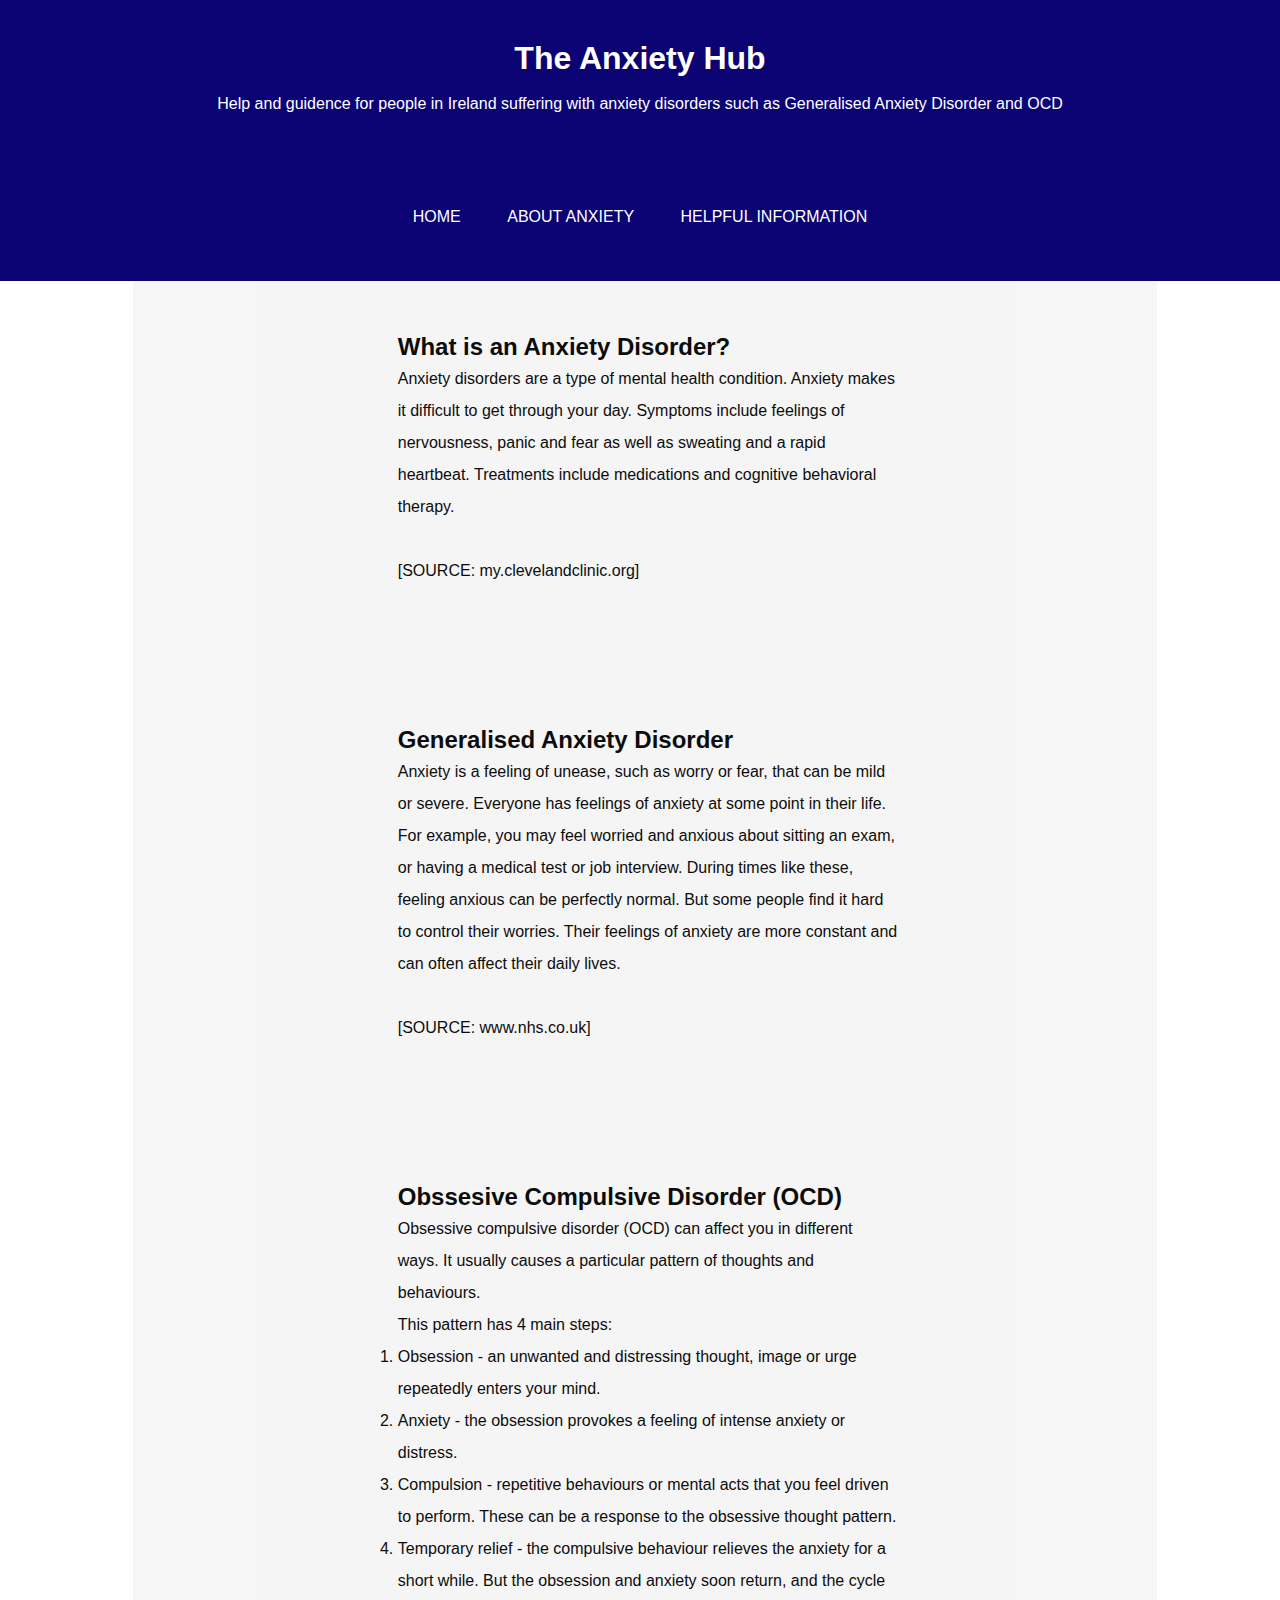
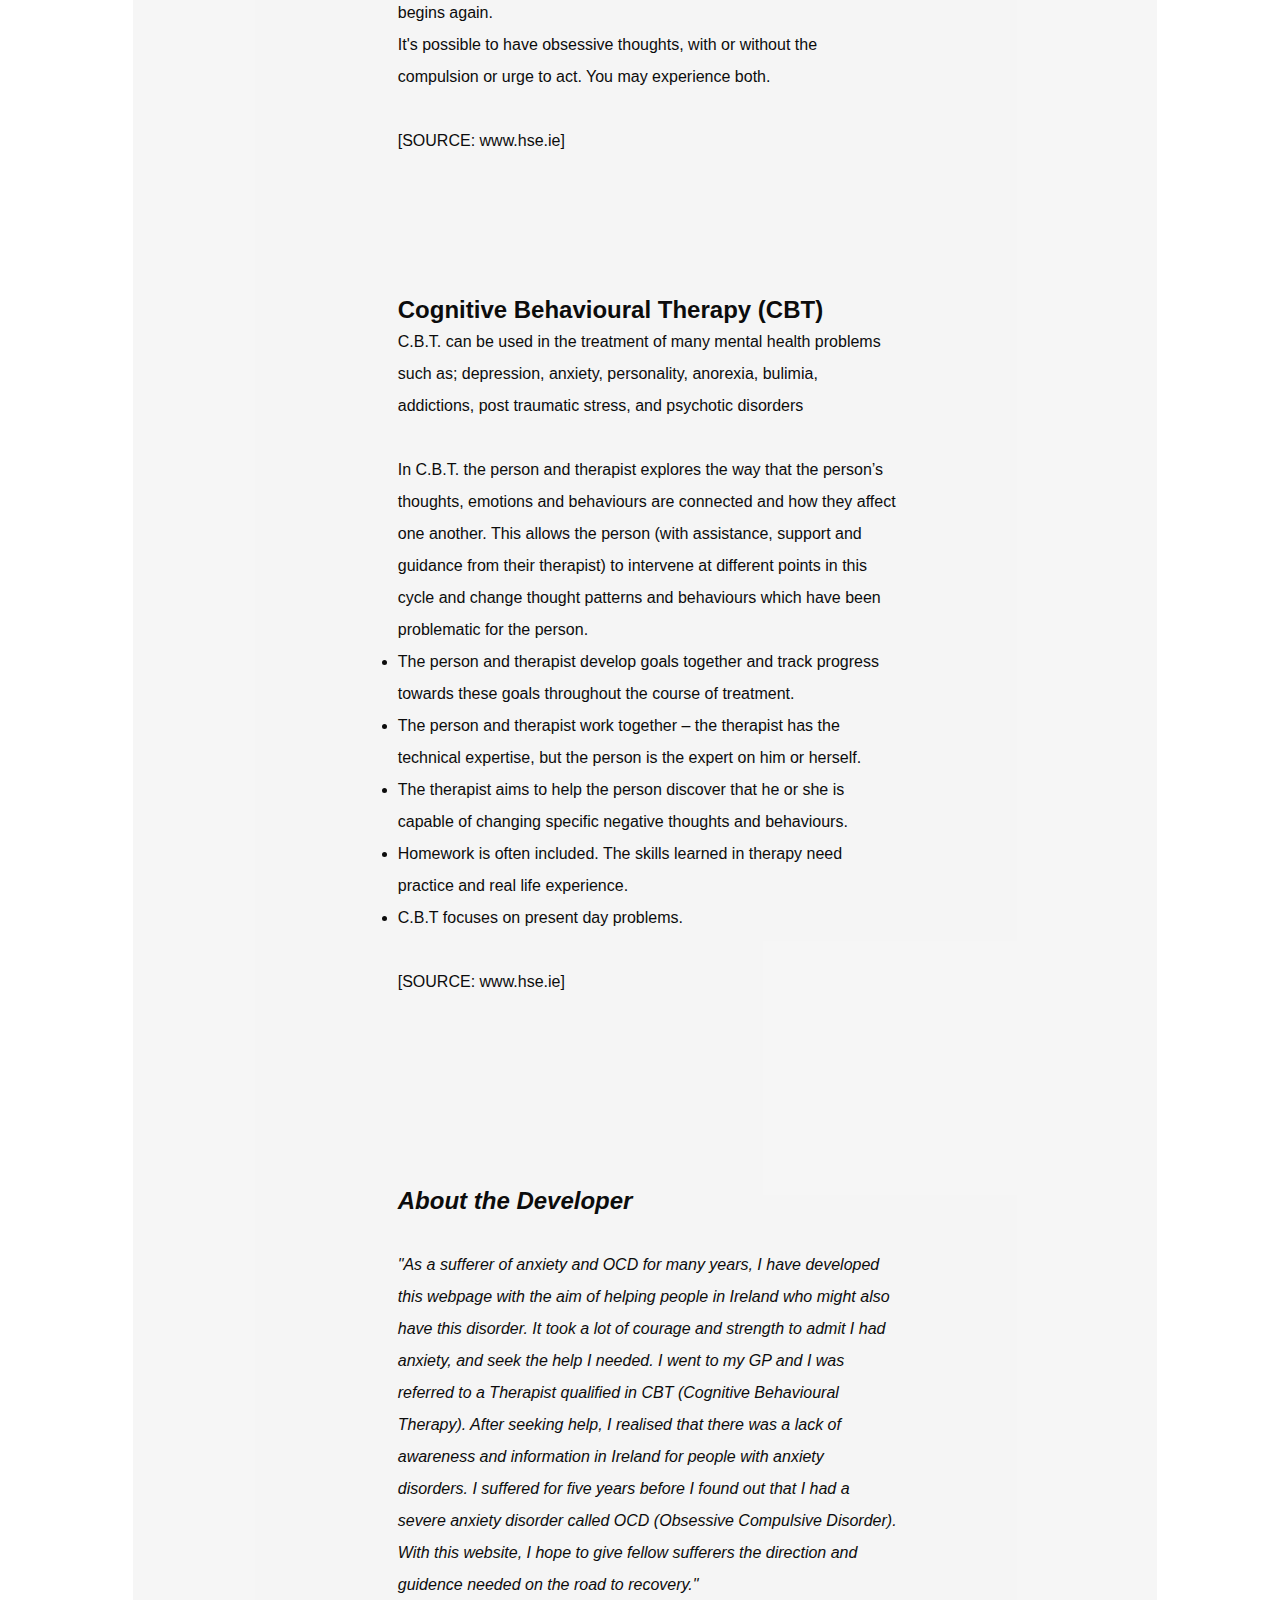
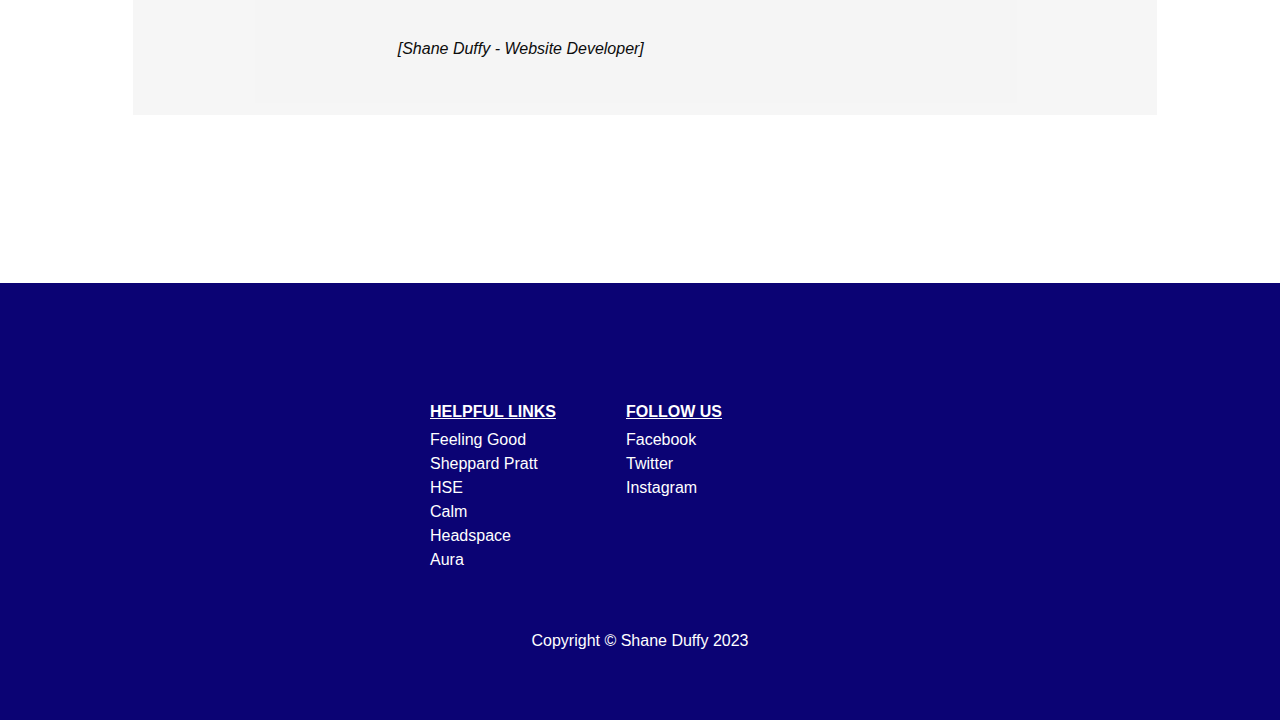
==== commit 6afc6fd9: "changes to navbar and readme info" ====
--- a/about.html
+++ b/about.html
@@ -8,7 +8,7 @@
     <meta name="keywords" content="anxiety, OCD, CBT, Generalised Anxiety Disorder, Cognitive Behavioural Therapy">
 	<meta name="author" content="The Anxiety Hub">
    
-    <link rel="stylesheet" href="assets/css/style.css"/>
+    <link rel="stylesheet" href="assets/css/style.css">
 
     <title>The Anxiety Hub</title>
 </head>
@@ -19,12 +19,21 @@
         <p>Help and guidence for people in Ireland suffering with anxiety disorders such as Generalised Anxiety Disorder and OCD</p>
     </header>
     
+
     <nav class="headnav navbackground">
-        <a href="index.html" aria-label="Home Page">Home</a>
-        <a href="about.html" aria-label="About Anxiety page">About Anxiety</a>
-        <a href="helpandinfo.html" aria-label="Help and information page">Helpful Information</a>
+        <ul>
+            <li>
+                <a href="index.html" aria-label="Home Page">Home</a>
+            </li>
+            <li>
+                <a href="about.html" aria-label="About Anxiety page">About Anxiety</a>
+            </li>
+            <li>
+                <a href="helpandinfo.html" aria-label="Help and information page">Helpful Information</a>
+            </li>
+        </ul>
+        
     </nav>
-    
 
     <section>
     <div class="anxiety contstyle" id="anxiety">
@@ -64,15 +73,18 @@
         <h2>Obssesive Compulsive Disorder (OCD)</h2>
         <p>
             Obsessive compulsive disorder (OCD) can affect you in different ways. It usually causes a particular pattern of thoughts and behaviours.
-    
-            <ol>This pattern has 4 main steps:
-                <br/>
+            <br>
+            This pattern has 4 main steps: 
+        </p>    
+
+            <ol>
                 <li>Obsession - an unwanted and distressing thought, image or urge repeatedly enters your mind.</li>
                 <li>Anxiety - the obsession provokes a feeling of intense anxiety or distress.</li>
                 <li>Compulsion - repetitive behaviours or mental acts that you feel driven to perform. These can be a response to the obsessive thought pattern.</li>
                 <li>Temporary relief - the compulsive behaviour relieves the anxiety for a short while. But the obsession and anxiety soon return, and the cycle begins again.</li>
             </ol>
-           
+         
+        <p>  
             It's possible to have obsessive thoughts, with or without the compulsion or urge to act. You may experience both. 
         </p>
         <br>
--- a/assets/css/style.css
+++ b/assets/css/style.css
@@ -105,6 +105,15 @@
 .headnav {
     color: white;
     padding: 1.5rem;
+    width: 100%;
+    
+}
+
+nav ul li {
+    display: inline-block;
+    list-style-type: none;
+    line-height: 80px;
+    margin: 0 5px;
 }
 
 .navbackground {
@@ -161,10 +170,6 @@
     padding-right: 5px;
     padding-top: 100px;
     padding-bottom: 50px;
-}
-
-.social {
-    display: flexbox;
 }
 
 .contstyle {
@@ -280,4 +285,31 @@
     .footer-col {
         width: 100%;
     }
+
+    nav ul li {
+        display: block;
+        margin: 0;
+        line-height: 20px;
+    }
+
+    section {
+        margin: 0;
+        padding-left: 5px;
+        padding-right: 5px;
+    }
+
+    .contstyle {
+        margin: 0;
+        padding-left: 5px;
+        padding-right: 5px;
+        display: inline;
+        
+    }
+
+    .developer {
+        padding-left: 5px;
+        padding-right: 5px;
+        display: inline; 
+    }
+   
 }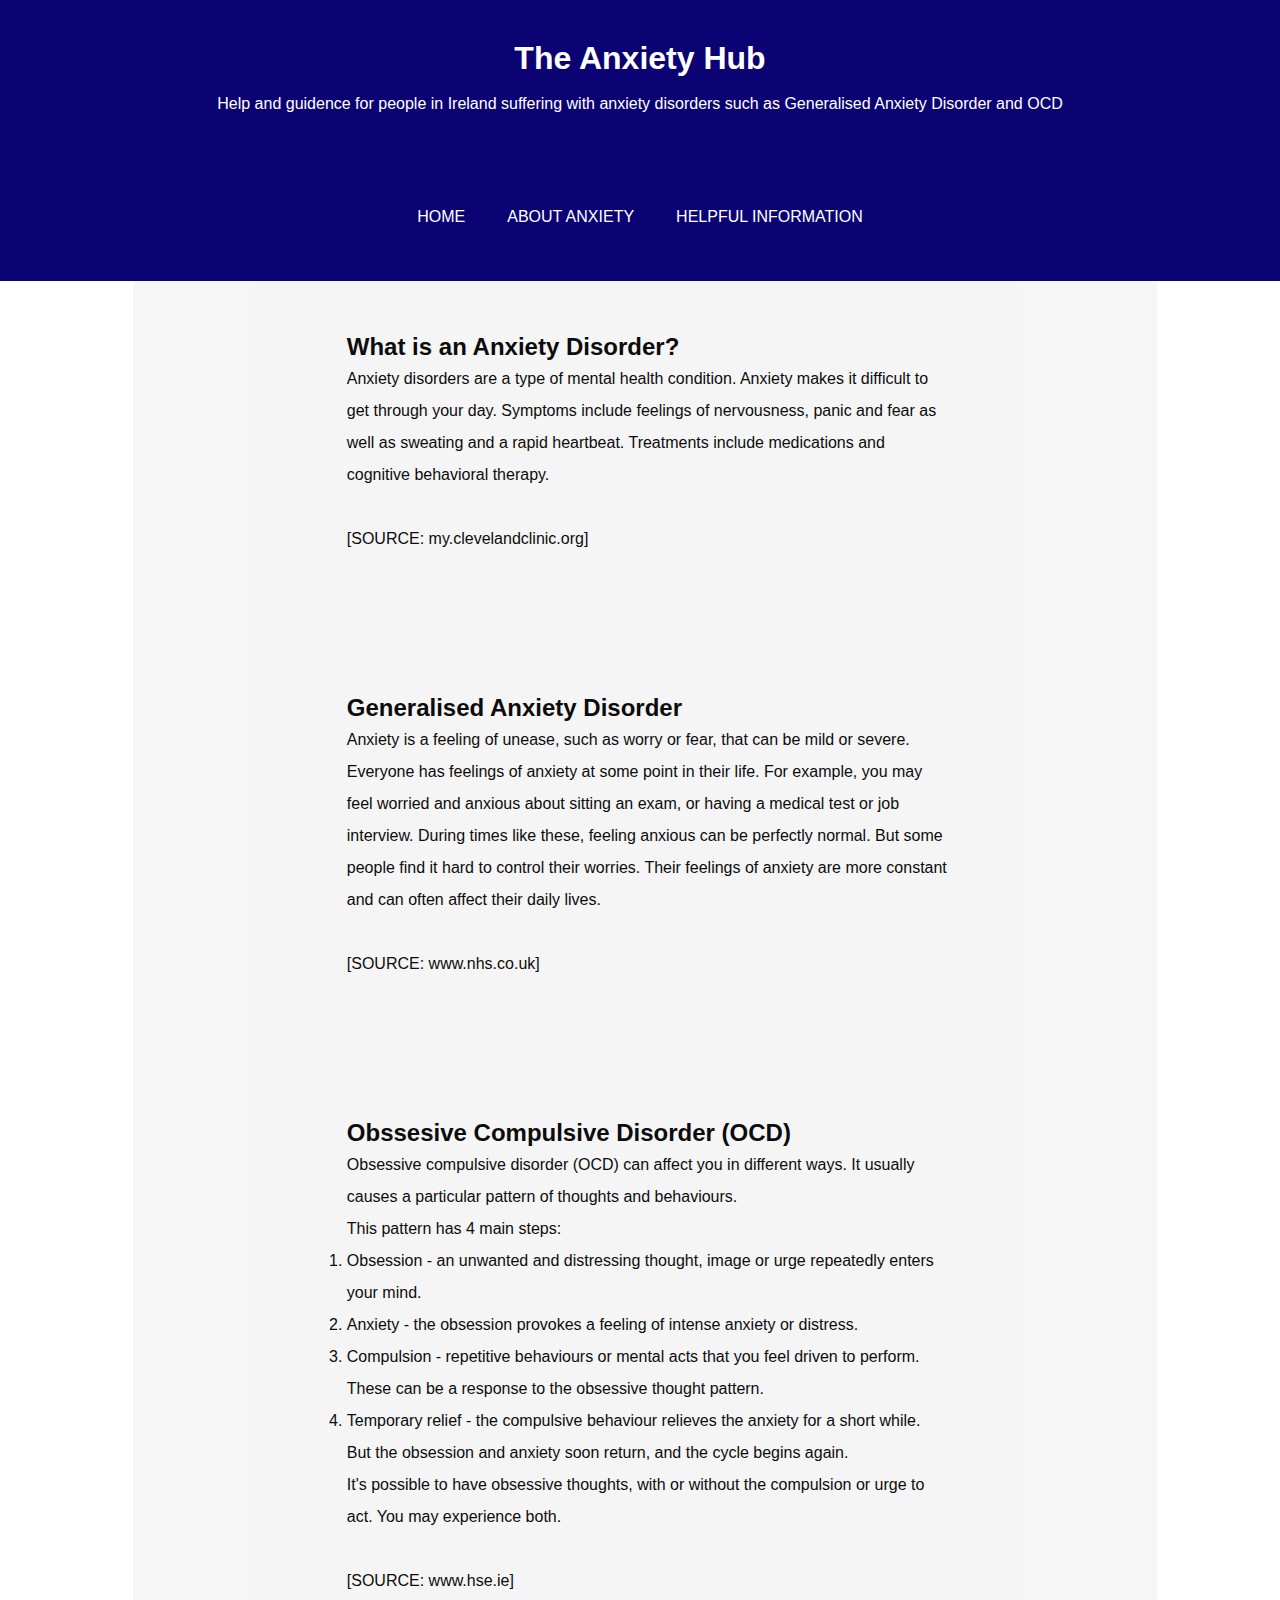
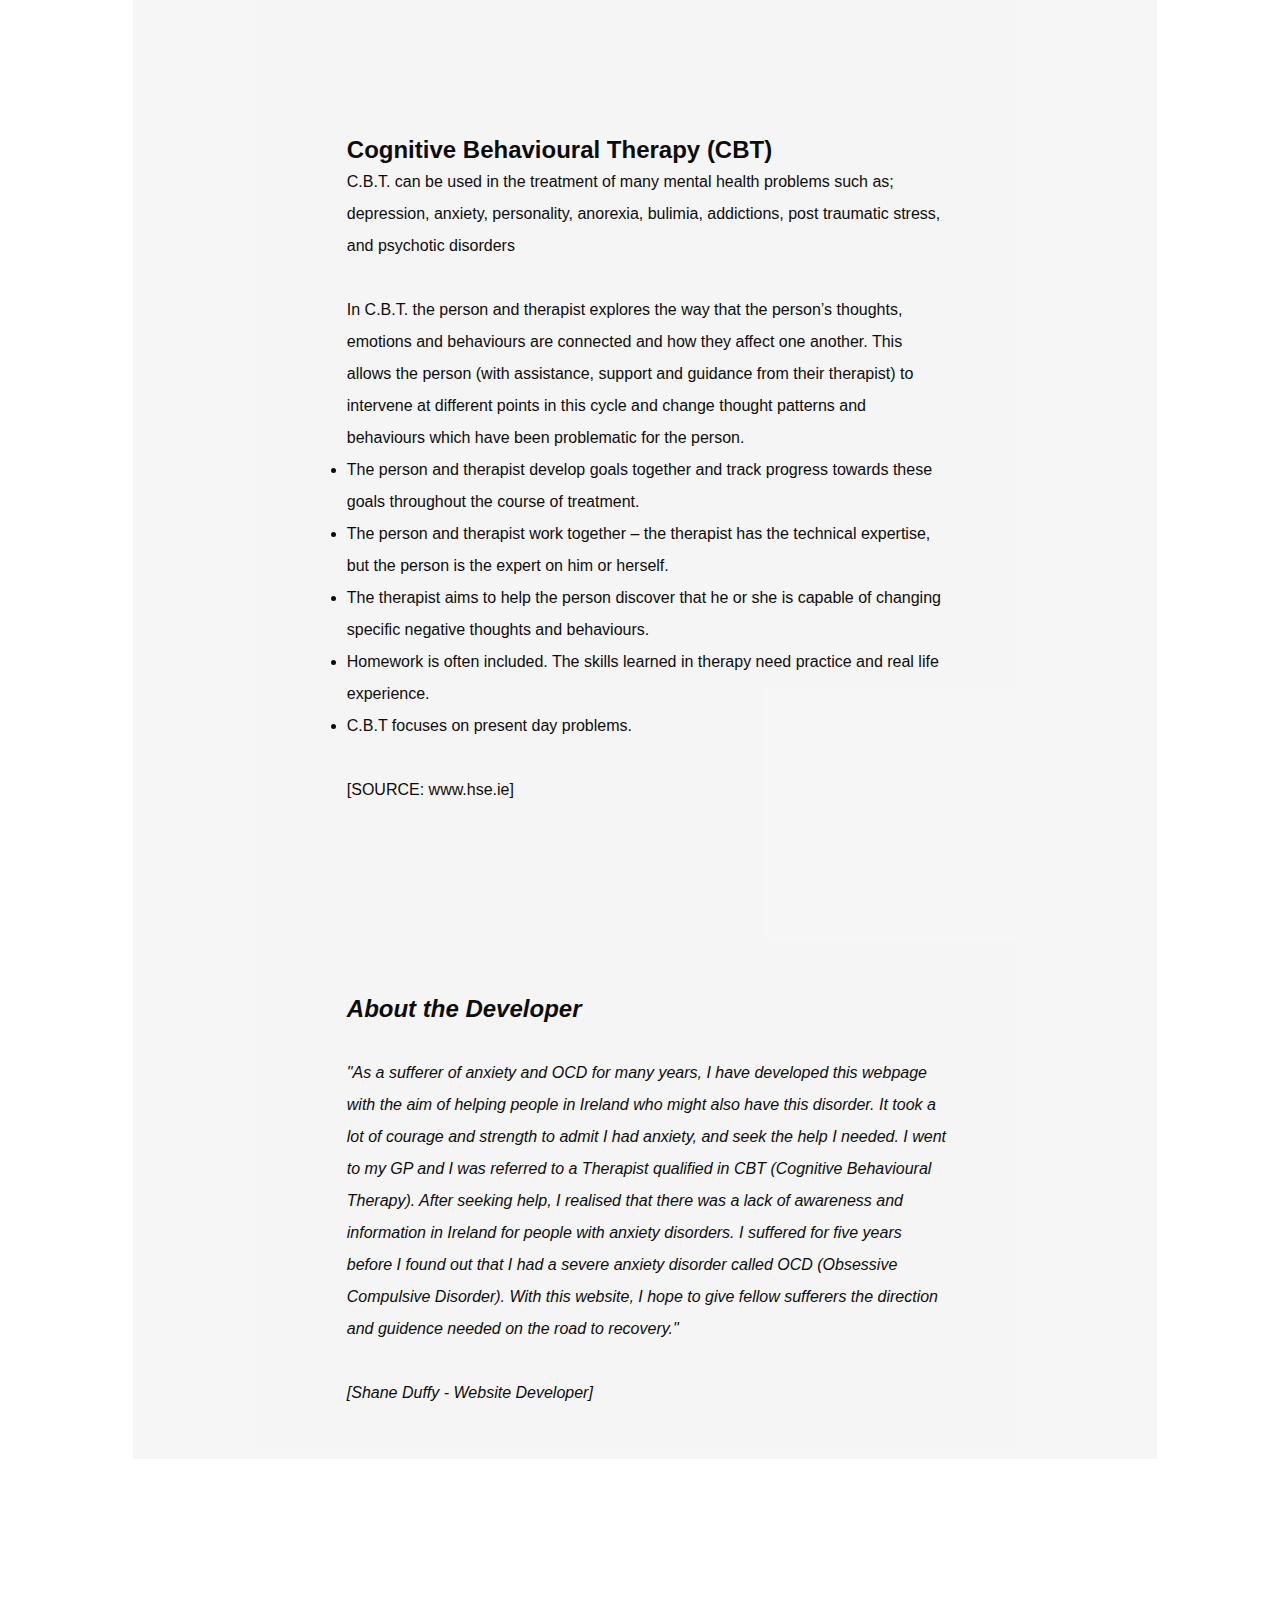
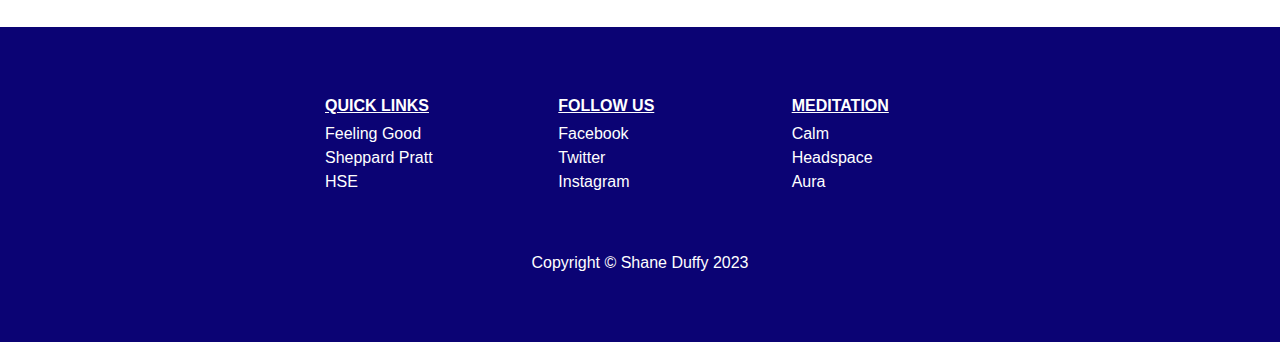
==== commit 028a4c7b: "styling changes and form edit" ====
--- a/about.html
+++ b/about.html
@@ -21,7 +21,7 @@
     
 
     <nav class="headnav navbackground">
-        <ul>
+        <ul id="mainNav">
             <li>
                 <a href="index.html" aria-label="Home Page">Home</a>
             </li>
@@ -35,8 +35,8 @@
         
     </nav>
 
-    <section>
-    <div class="anxiety contstyle" id="anxiety">
+    <section class="section">
+    <div class="anxiety" id="contstyle">
         <h2>What is an Anxiety Disorder?</h2>
         <p>Anxiety disorders are a type of mental health condition. Anxiety makes it difficult to get through your day. 
            Symptoms include feelings of nervousness, panic and fear as well as sweating and a rapid heartbeat. 
@@ -52,7 +52,7 @@
     
 
     
-        <div class="general contstyle" id="gad">
+        <div id="contstyle" class="general" >
         <h2>Generalised Anxiety Disorder</h2>
         <p> Anxiety is a feeling of unease, such as worry or fear, that can be mild or severe.
             Everyone has feelings of anxiety at some point in their life. For example, you may feel worried and anxious about sitting an exam, 
@@ -69,7 +69,7 @@
         <br>
         <br>
     
-        <div class="ocd contstyle" id="ocd2">
+        <div id="contstyle" class="ocd " >
         <h2>Obssesive Compulsive Disorder (OCD)</h2>
         <p>
             Obsessive compulsive disorder (OCD) can affect you in different ways. It usually causes a particular pattern of thoughts and behaviours.
@@ -96,7 +96,7 @@
         <br>
         <br>
 
-        <div class="cbt contstyle" id="cbt2">
+        <div id="contstyle" class="cbt" >
         <h2>Cognitive Behavioural Therapy (CBT)</h2>
         <p>
             C.B.T. can be used in the treatment of many 
@@ -150,7 +150,7 @@
         <div class="container">
         <div id="row">
         <div class="footer-col">
-            <h4>Helpful Links</h4>
+            <h4>Quick Links</h4>
             <ul class="footlist">
                 <li>
                     <a href="https://feelinggood.com/" target="_blank" aria-label="Visit Feeling Good by Dr David Burns">Feeling Good </a>
@@ -160,15 +160,6 @@
                 </li>
                 <li>
                     <a href="https://www.hse.ie/eng/" target="_blank" aria-label="Visit HSE.ie">HSE</a>
-                </li>
-                <li>
-                    <a href="https://www.calm.com" target="_blank" aria-label="Visit Calm Webpage">Calm</a>
-                </li>
-                <li>
-                    <a href="https://www.headspace.com" target="_blank" aria-label="Visit Headspace">Headspace</a>
-                </li>
-                <li>
-                    <a href="https://www.aurahealth.io" target="_blank" aria-label="Visit Aura Health">Aura</a>
                 </li>
             </ul>
         </div>
@@ -186,6 +177,20 @@
                 </li>
             </ul>
         </div>
+        <div class="footer-col">
+            <h4>Meditation</h4>
+            <ul class="footlist">
+                <li>
+                    <a href="https://www.calm.com" target="_blank" aria-label="Visit Calm Webpage">Calm</a>
+                </li>
+                <li>
+                    <a href="https://www.headspace.com" target="_blank" aria-label="Visit Headspace">Headspace</a>
+                </li>
+                <li>
+                    <a href="https://www.aurahealth.io" target="_blank" aria-label="Visit Aura Health">Aura</a>
+                </li>
+            </ul>
+        </div>
         </div>
         </div>
             
@@ -198,5 +203,6 @@
             <p>Copyright © Shane Duffy 2023</p>
         </div>
     </footer>
+    
 </body>
 </html>--- a/assets/css/style.css
+++ b/assets/css/style.css
@@ -23,8 +23,6 @@
     display: block;
     padding: 40px 0;
     background-color: rgb(11, 3, 116);
-    
-    
 } 
 
 footer {
@@ -39,10 +37,24 @@
 }
 
 .welcome {
-    font-size: 50px;
+    font-size: 30px;
     line-height: 4rem;
     padding-top: 20px;
-
+    color: white;
+    background-color: rgb(11, 3, 116);
+    display: flex;
+    justify-content: space-around;
+    align-items: center;
+    width: 80%;
+}
+
+.headlogo {
+    display: flex;
+    justify-content: center;
+    align-self: center;
+    width: 80px;
+    height: 90px;
+    padding-bottom: 1rem;
 }
 
 h4 {
@@ -50,22 +62,20 @@
 }
 
 .container {
-    max-width: 50%;
-    width: 500px;
+    max-width: 100%;
+    width: 700px;
     margin-left:auto;
     margin-right:auto;
     align-content: center;
     text-align: left;
-    display: block;
-    position: relative;
-    padding-top: 50px;
-    padding-left: 5px;
-    padding-right: 5px;
 }
 
 #row {
     display: flex;
-    flex-wrap: wrap;
+    justify-content: center;
+    align-items: center;
+    width: 100%;
+
 }
 
 .footlist {
@@ -109,8 +119,14 @@
     
 }
 
+#mainNav {
+    display: flex;
+    flex-direction: row;
+    justify-content: center;
+    align-items: center;
+}
+
 nav ul li {
-    display: inline-block;
     list-style-type: none;
     line-height: 80px;
     margin: 0 5px;
@@ -144,7 +160,7 @@
 	color: gold;
 } 
 
-section {
+.section {
     display: inline-block;
     background-color: whitesmoke;
     width: 80%;
@@ -158,7 +174,7 @@
 }
 
 .developer {
-    max-width: 50%;
+    max-width: 60%;
     margin-left:auto;
     margin-right:auto;
     align-content: center;
@@ -172,8 +188,8 @@
     padding-bottom: 50px;
 }
 
-.contstyle {
-    max-width: 50%;
+#contstyle {
+    max-width: 60%;
     margin-left:auto;
     margin-right:auto;
     align-content: center;
@@ -186,23 +202,23 @@
     padding-bottom: 15px;
 }
 
-.contstyle a {
+#contstyle a {
     color: rgb(11, 3, 116);
     text-decoration: underline;  
 }
 
-.contstyle a:visited {
+#contstyle a:visited {
     color: rgb(11, 3, 116);
     text-decoration: underline;  
 }
 
-.contstyle a:hover {
+#contstyle a:hover {
     color: #0585dbc7;
     text-decoration: underline;  
 }
 
 .survey {
-    line-height: 3rem;
+    line-height: 2rem;
 }
 
 .footer-col h4 {
@@ -214,7 +230,12 @@
     line-height: 1.5;
 }
 
+#anxietyForm {
+    width: 60%;
+}
+
 .formstyle {
+    width: 90%;
     line-height: 50px;
     letter-spacing: 1px;
     padding-top: 20px;
@@ -222,6 +243,16 @@
     padding-right: 5px;
     padding-bottom: 25px;
     margin: auto 2rem;
+}
+
+.datasection {
+    width: 90%;
+}
+
+.formdata {
+    display: flex;
+    justify-content: space-around;
+    align-items: center;
 }
 
 fieldset {
@@ -261,6 +292,8 @@
 	border-radius: 8px;
 	margin: 25px auto;
 	background-color: white;
+    color: black;
+    align-content: center;
 }
 
 .block-label {
@@ -274,15 +307,38 @@
 	margin: 20px 0 10px 0;
 }
 
-@media (max-width: 767px) {
+
+@media (max-width: 500px) {
+    * {
+        margin: 0;
+        padding: 0;
+        text-decoration: none;
+        box-sizing: border-box;
+        
+    }
+
     .footer-col {
         width: 50%;
         margin-bottom: 30px;
     }
-}
-
-@media (max-width: 767px) {
-    .footer-col {
+
+    #row {
+        display: flex;
+        flex-direction: column;
+        justify-content: center;
+        align-items: center;
+    }
+
+    .forestImage {
+        width: 50%;
+        /*display: flex;
+        justify-content: center;
+        align-content: center;*/
+    }
+
+    #mainNav {
+        display: flex;
+        flex-direction: column;
         width: 100%;
     }
 
@@ -294,22 +350,23 @@
 
     section {
         margin: 0;
-        padding-left: 5px;
-        padding-right: 5px;
-    }
-
-    .contstyle {
+        padding-left: 0;
+        padding-right: 0;
+        max-width: 100%;
+    }
+
+    #contstyle {
         margin: 0;
         padding-left: 5px;
         padding-right: 5px;
-        display: inline;
+        max-width: 100%;
         
     }
 
     .developer {
         padding-left: 5px;
         padding-right: 5px;
-        display: inline; 
+        
     }
    
 }